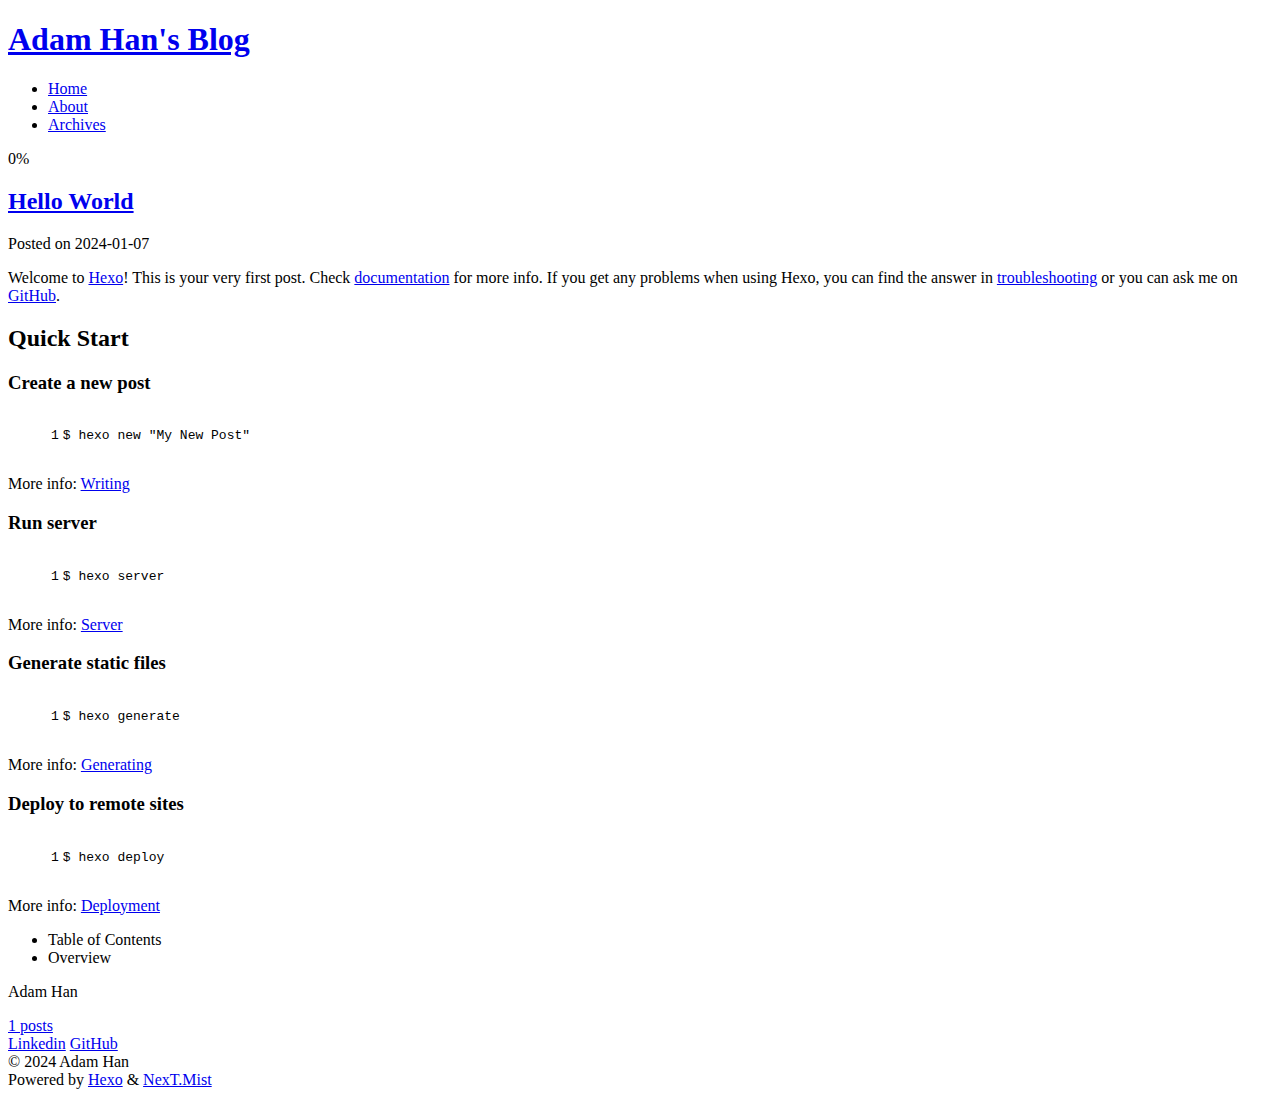
==== index.html @ 6558ae20 "hexo-deploy" ====
<!DOCTYPE html>
<html lang="en">
<head>
  <meta charset="UTF-8">
<meta name="viewport" content="width=device-width, initial-scale=1, maximum-scale=2">
<meta name="theme-color" content="#222">
<meta name="generator" content="Hexo 7.0.0">
  <link rel="apple-touch-icon" sizes="180x180" href="/project/images/apple-touch-icon-next.png">
  <link rel="icon" type="image/png" sizes="32x32" href="/project/images/favicon-32x32-next.png">
  <link rel="icon" type="image/png" sizes="16x16" href="/project/images/favicon-16x16-next.png">
  <link rel="mask-icon" href="/project/images/logo.svg" color="#222">

<link rel="stylesheet" href="/project/css/main.css">


<link rel="stylesheet" href="/project/lib/font-awesome/css/all.min.css">

<script id="hexo-configurations">
    var NexT = window.NexT || {};
    var CONFIG = {"hostname":"meliber.github.io","root":"/project/","scheme":"Mist","version":"7.8.0","exturl":false,"sidebar":{"position":"left","display":"post","padding":18,"offset":12,"onmobile":false},"copycode":{"enable":false,"show_result":false,"style":null},"back2top":{"enable":true,"sidebar":false,"scrollpercent":false},"bookmark":{"enable":false,"color":"#222","save":"auto"},"fancybox":false,"mediumzoom":false,"lazyload":false,"pangu":false,"comments":{"style":"tabs","active":null,"storage":true,"lazyload":false,"nav":null},"algolia":{"hits":{"per_page":10},"labels":{"input_placeholder":"Search for Posts","hits_empty":"We didn't find any results for the search: ${query}","hits_stats":"${hits} results found in ${time} ms"}},"localsearch":{"enable":false,"trigger":"auto","top_n_per_article":1,"unescape":false,"preload":false},"motion":{"enable":true,"async":false,"transition":{"post_block":"fadeIn","post_header":"slideDownIn","post_body":"slideDownIn","coll_header":"slideLeftIn","sidebar":"slideUpIn"}}};
  </script>

  <meta property="og:type" content="website">
<meta property="og:title" content="Adam Han&#39;s Blog">
<meta property="og:url" content="https://meliber.github.io/project/index.html">
<meta property="og:site_name" content="Adam Han&#39;s Blog">
<meta property="og:locale" content="en_US">
<meta property="article:author" content="Adam Han">
<meta name="twitter:card" content="summary">

<link rel="canonical" href="https://meliber.github.io/project/">


<script id="page-configurations">
  // https://hexo.io/docs/variables.html
  CONFIG.page = {
    sidebar: "",
    isHome : true,
    isPost : false,
    lang   : 'en'
  };
</script>

  <title>Adam Han's Blog</title>
  






  <noscript>
  <style>
  .use-motion .brand,
  .use-motion .menu-item,
  .sidebar-inner,
  .use-motion .post-block,
  .use-motion .pagination,
  .use-motion .comments,
  .use-motion .post-header,
  .use-motion .post-body,
  .use-motion .collection-header { opacity: initial; }

  .use-motion .site-title,
  .use-motion .site-subtitle {
    opacity: initial;
    top: initial;
  }

  .use-motion .logo-line-before i { left: initial; }
  .use-motion .logo-line-after i { right: initial; }
  </style>
</noscript>

</head>

<body itemscope itemtype="http://schema.org/WebPage">
  <div class="container use-motion">
    <div class="headband"></div>

    <header class="header" itemscope itemtype="http://schema.org/WPHeader">
      <div class="header-inner"><div class="site-brand-container">
  <div class="site-nav-toggle">
    <div class="toggle" aria-label="Toggle navigation bar">
      <span class="toggle-line toggle-line-first"></span>
      <span class="toggle-line toggle-line-middle"></span>
      <span class="toggle-line toggle-line-last"></span>
    </div>
  </div>

  <div class="site-meta">

    <a href="/project/" class="brand" rel="start">
      <span class="logo-line-before"><i></i></span>
      <h1 class="site-title">Adam Han's Blog</h1>
      <span class="logo-line-after"><i></i></span>
    </a>
  </div>

  <div class="site-nav-right">
    <div class="toggle popup-trigger">
    </div>
  </div>
</div>




<nav class="site-nav">
  <ul id="menu" class="main-menu menu">
        <li class="menu-item menu-item-home">

    <a href="/project/" rel="section"><i class="fa fa-home fa-fw"></i>Home</a>

  </li>
        <li class="menu-item menu-item-about">

    <a href="/project/about/" rel="section"><i class="fa fa-user fa-fw"></i>About</a>

  </li>
        <li class="menu-item menu-item-archives">

    <a href="/project/archives/" rel="section"><i class="fa fa-archive fa-fw"></i>Archives</a>

  </li>
  </ul>
</nav>




</div>
    </header>

    
  <div class="back-to-top">
    <i class="fa fa-arrow-up"></i>
    <span>0%</span>
  </div>


    <main class="main">
      <div class="main-inner">
        <div class="content-wrap">
          

          <div class="content index posts-expand">
            
      
  
  
  <article itemscope itemtype="http://schema.org/Article" class="post-block" lang="en">
    <link itemprop="mainEntityOfPage" href="https://meliber.github.io/project/2024/01/07/hello-world/">

    <span hidden itemprop="author" itemscope itemtype="http://schema.org/Person">
      <meta itemprop="image" content="/project/images/avatar.gif">
      <meta itemprop="name" content="Adam Han">
      <meta itemprop="description" content="">
    </span>

    <span hidden itemprop="publisher" itemscope itemtype="http://schema.org/Organization">
      <meta itemprop="name" content="Adam Han's Blog">
    </span>
      <header class="post-header">
        <h2 class="post-title" itemprop="name headline">
          
            <a href="/project/2024/01/07/hello-world/" class="post-title-link" itemprop="url">Hello World</a>
        </h2>

        <div class="post-meta">
            <span class="post-meta-item">
              <span class="post-meta-item-icon">
                <i class="far fa-calendar"></i>
              </span>
              <span class="post-meta-item-text">Posted on</span>

              <time title="Created: 2024-01-07 14:02:50" itemprop="dateCreated datePublished" datetime="2024-01-07T14:02:50-06:00">2024-01-07</time>
            </span>

          

        </div>
      </header>

    
    
    
    <div class="post-body" itemprop="articleBody">

      
          <p>Welcome to <a target="_blank" rel="noopener" href="https://hexo.io/">Hexo</a>! This is your very first post. Check <a target="_blank" rel="noopener" href="https://hexo.io/docs/">documentation</a> for more info. If you get any problems when using Hexo, you can find the answer in <a target="_blank" rel="noopener" href="https://hexo.io/docs/troubleshooting.html">troubleshooting</a> or you can ask me on <a target="_blank" rel="noopener" href="https://github.com/hexojs/hexo/issues">GitHub</a>.</p>
<h2 id="Quick-Start"><a href="#Quick-Start" class="headerlink" title="Quick Start"></a>Quick Start</h2><h3 id="Create-a-new-post"><a href="#Create-a-new-post" class="headerlink" title="Create a new post"></a>Create a new post</h3><figure class="highlight bash"><table><tr><td class="gutter"><pre><span class="line">1</span><br></pre></td><td class="code"><pre><span class="line">$ hexo new <span class="string">&quot;My New Post&quot;</span></span><br></pre></td></tr></table></figure>

<p>More info: <a target="_blank" rel="noopener" href="https://hexo.io/docs/writing.html">Writing</a></p>
<h3 id="Run-server"><a href="#Run-server" class="headerlink" title="Run server"></a>Run server</h3><figure class="highlight bash"><table><tr><td class="gutter"><pre><span class="line">1</span><br></pre></td><td class="code"><pre><span class="line">$ hexo server</span><br></pre></td></tr></table></figure>

<p>More info: <a target="_blank" rel="noopener" href="https://hexo.io/docs/server.html">Server</a></p>
<h3 id="Generate-static-files"><a href="#Generate-static-files" class="headerlink" title="Generate static files"></a>Generate static files</h3><figure class="highlight bash"><table><tr><td class="gutter"><pre><span class="line">1</span><br></pre></td><td class="code"><pre><span class="line">$ hexo generate</span><br></pre></td></tr></table></figure>

<p>More info: <a target="_blank" rel="noopener" href="https://hexo.io/docs/generating.html">Generating</a></p>
<h3 id="Deploy-to-remote-sites"><a href="#Deploy-to-remote-sites" class="headerlink" title="Deploy to remote sites"></a>Deploy to remote sites</h3><figure class="highlight bash"><table><tr><td class="gutter"><pre><span class="line">1</span><br></pre></td><td class="code"><pre><span class="line">$ hexo deploy</span><br></pre></td></tr></table></figure>

<p>More info: <a target="_blank" rel="noopener" href="https://hexo.io/docs/one-command-deployment.html">Deployment</a></p>

      
    </div>

    
    
    
      <footer class="post-footer">
        <div class="post-eof"></div>
      </footer>
  </article>
  
  
  


  



          </div>
          

<script>
  window.addEventListener('tabs:register', () => {
    let { activeClass } = CONFIG.comments;
    if (CONFIG.comments.storage) {
      activeClass = localStorage.getItem('comments_active') || activeClass;
    }
    if (activeClass) {
      let activeTab = document.querySelector(`a[href="#comment-${activeClass}"]`);
      if (activeTab) {
        activeTab.click();
      }
    }
  });
  if (CONFIG.comments.storage) {
    window.addEventListener('tabs:click', event => {
      if (!event.target.matches('.tabs-comment .tab-content .tab-pane')) return;
      let commentClass = event.target.classList[1];
      localStorage.setItem('comments_active', commentClass);
    });
  }
</script>

        </div>
          
  
  <div class="toggle sidebar-toggle">
    <span class="toggle-line toggle-line-first"></span>
    <span class="toggle-line toggle-line-middle"></span>
    <span class="toggle-line toggle-line-last"></span>
  </div>

  <aside class="sidebar">
    <div class="sidebar-inner">

      <ul class="sidebar-nav motion-element">
        <li class="sidebar-nav-toc">
          Table of Contents
        </li>
        <li class="sidebar-nav-overview">
          Overview
        </li>
      </ul>

      <!--noindex-->
      <div class="post-toc-wrap sidebar-panel">
      </div>
      <!--/noindex-->

      <div class="site-overview-wrap sidebar-panel">
        <div class="site-author motion-element" itemprop="author" itemscope itemtype="http://schema.org/Person">
  <p class="site-author-name" itemprop="name">Adam Han</p>
  <div class="site-description" itemprop="description"></div>
</div>
<div class="site-state-wrap motion-element">
  <nav class="site-state">
      <div class="site-state-item site-state-posts">
          <a href="/project/archives/">
        
          <span class="site-state-item-count">1</span>
          <span class="site-state-item-name">posts</span>
        </a>
      </div>
  </nav>
</div>
  <div class="links-of-author motion-element">
      <span class="links-of-author-item">
        <a href="https://www.linkedin.com/in/adam-han-999005277/" title="Linkedin → https:&#x2F;&#x2F;www.linkedin.com&#x2F;in&#x2F;adam-han-999005277&#x2F;" rel="noopener" target="_blank"><i class="fab fa-linkedin fa-fw"></i>Linkedin</a>
      </span>
      <span class="links-of-author-item">
        <a href="https://github.com/meliber" title="GitHub → https:&#x2F;&#x2F;github.com&#x2F;meliber" rel="noopener" target="_blank"><i class="fab fa-github fa-fw"></i>GitHub</a>
      </span>
  </div>



      </div>

    </div>
  </aside>
  <div id="sidebar-dimmer"></div>


      </div>
    </main>

    <footer class="footer">
      <div class="footer-inner">
        

        

<div class="copyright">
  
  &copy; 
  <span itemprop="copyrightYear">2024</span>
  <span class="with-love">
    <i class="fa fa-heart"></i>
  </span>
  <span class="author" itemprop="copyrightHolder">Adam Han</span>
</div>
  <div class="powered-by">Powered by <a href="https://hexo.io/" class="theme-link" rel="noopener" target="_blank">Hexo</a> & <a href="https://mist.theme-next.org/" class="theme-link" rel="noopener" target="_blank">NexT.Mist</a>
  </div>

        








      </div>
    </footer>
  </div>

  
  <script src="/project/lib/anime.min.js"></script>
  <script src="/project/lib/velocity/velocity.min.js"></script>
  <script src="/project/lib/velocity/velocity.ui.min.js"></script>

<script src="/project/js/utils.js"></script>

<script src="/project/js/motion.js"></script>


<script src="/project/js/schemes/muse.js"></script>


<script src="/project/js/next-boot.js"></script>




  















  

  

</body>
</html>
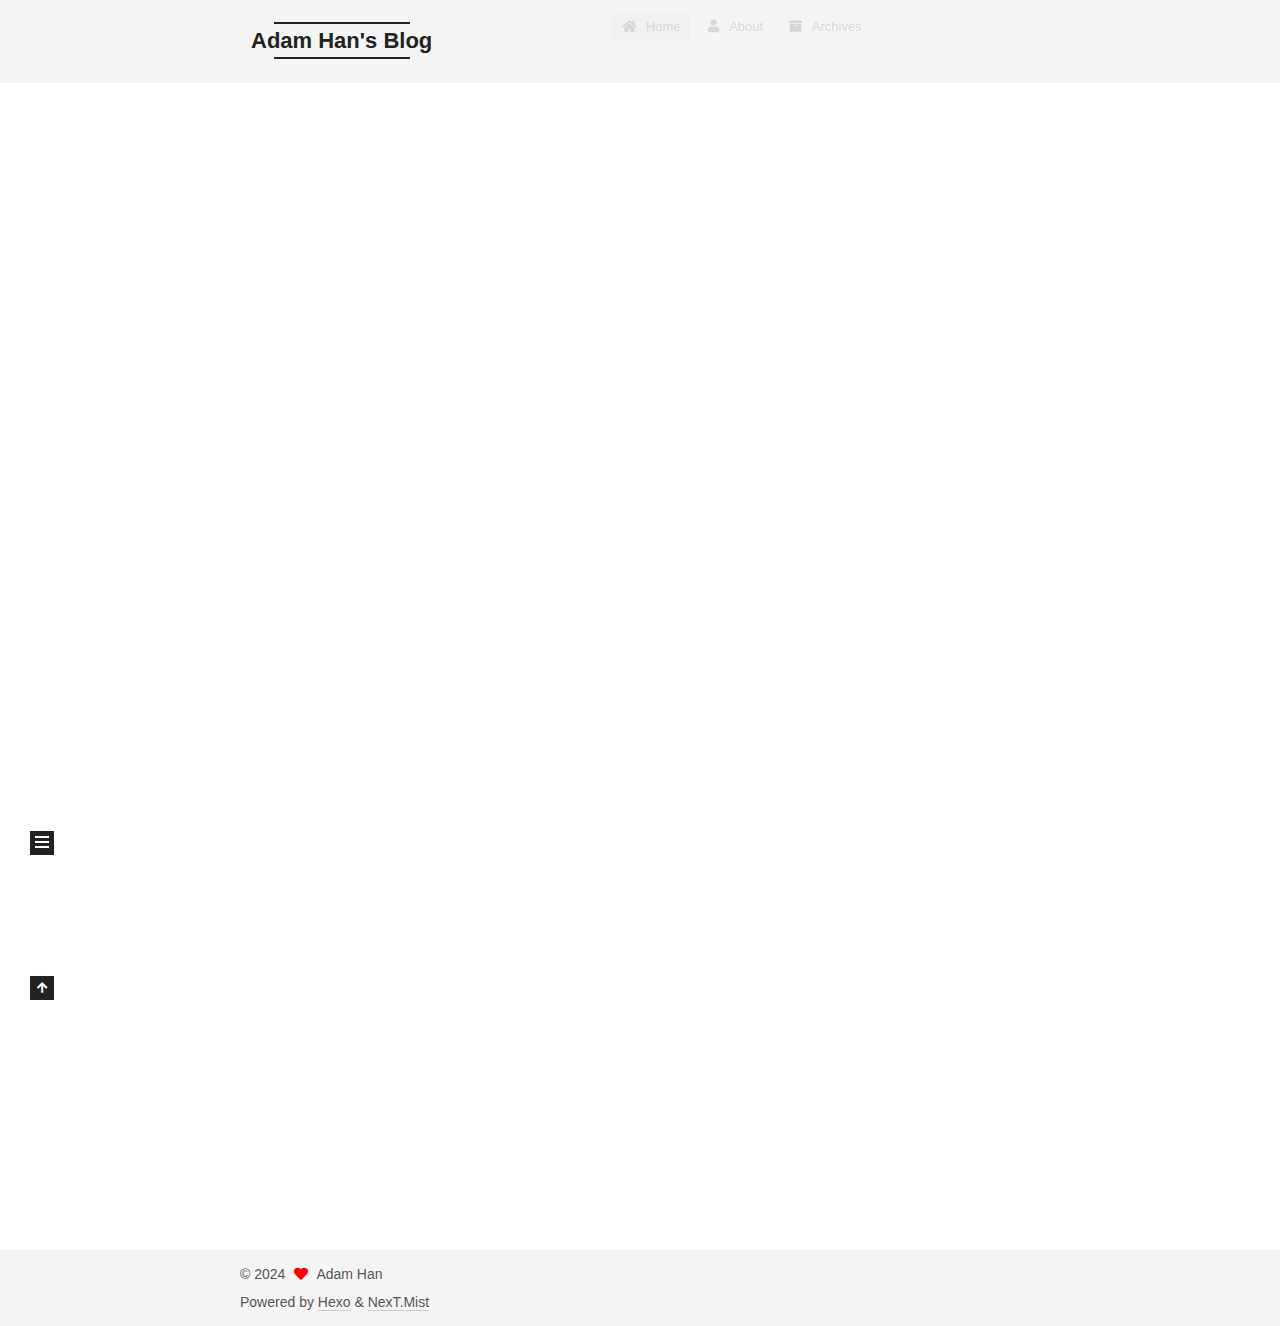
==== commit b45f768f: "Site updated: YYYY-01-Jan 7, 2024 22:04:24" ====
--- a/index.html
+++ b/index.html
@@ -5,30 +5,30 @@
 <meta name="viewport" content="width=device-width, initial-scale=1, maximum-scale=2">
 <meta name="theme-color" content="#222">
 <meta name="generator" content="Hexo 7.0.0">
-  <link rel="apple-touch-icon" sizes="180x180" href="/project/images/apple-touch-icon-next.png">
-  <link rel="icon" type="image/png" sizes="32x32" href="/project/images/favicon-32x32-next.png">
-  <link rel="icon" type="image/png" sizes="16x16" href="/project/images/favicon-16x16-next.png">
-  <link rel="mask-icon" href="/project/images/logo.svg" color="#222">
-
-<link rel="stylesheet" href="/project/css/main.css">
-
-
-<link rel="stylesheet" href="/project/lib/font-awesome/css/all.min.css">
+  <link rel="apple-touch-icon" sizes="180x180" href="/images/apple-touch-icon-next.png">
+  <link rel="icon" type="image/png" sizes="32x32" href="/images/favicon-32x32-next.png">
+  <link rel="icon" type="image/png" sizes="16x16" href="/images/favicon-16x16-next.png">
+  <link rel="mask-icon" href="/images/logo.svg" color="#222">
+
+<link rel="stylesheet" href="/css/main.css">
+
+
+<link rel="stylesheet" href="/lib/font-awesome/css/all.min.css">
 
 <script id="hexo-configurations">
     var NexT = window.NexT || {};
-    var CONFIG = {"hostname":"meliber.github.io","root":"/project/","scheme":"Mist","version":"7.8.0","exturl":false,"sidebar":{"position":"left","display":"post","padding":18,"offset":12,"onmobile":false},"copycode":{"enable":false,"show_result":false,"style":null},"back2top":{"enable":true,"sidebar":false,"scrollpercent":false},"bookmark":{"enable":false,"color":"#222","save":"auto"},"fancybox":false,"mediumzoom":false,"lazyload":false,"pangu":false,"comments":{"style":"tabs","active":null,"storage":true,"lazyload":false,"nav":null},"algolia":{"hits":{"per_page":10},"labels":{"input_placeholder":"Search for Posts","hits_empty":"We didn't find any results for the search: ${query}","hits_stats":"${hits} results found in ${time} ms"}},"localsearch":{"enable":false,"trigger":"auto","top_n_per_article":1,"unescape":false,"preload":false},"motion":{"enable":true,"async":false,"transition":{"post_block":"fadeIn","post_header":"slideDownIn","post_body":"slideDownIn","coll_header":"slideLeftIn","sidebar":"slideUpIn"}}};
+    var CONFIG = {"hostname":"meliber.github.io","root":"/","scheme":"Mist","version":"7.8.0","exturl":false,"sidebar":{"position":"left","display":"post","padding":18,"offset":12,"onmobile":false},"copycode":{"enable":false,"show_result":false,"style":null},"back2top":{"enable":true,"sidebar":false,"scrollpercent":false},"bookmark":{"enable":false,"color":"#222","save":"auto"},"fancybox":false,"mediumzoom":false,"lazyload":false,"pangu":false,"comments":{"style":"tabs","active":null,"storage":true,"lazyload":false,"nav":null},"algolia":{"hits":{"per_page":10},"labels":{"input_placeholder":"Search for Posts","hits_empty":"We didn't find any results for the search: ${query}","hits_stats":"${hits} results found in ${time} ms"}},"localsearch":{"enable":false,"trigger":"auto","top_n_per_article":1,"unescape":false,"preload":false},"motion":{"enable":true,"async":false,"transition":{"post_block":"fadeIn","post_header":"slideDownIn","post_body":"slideDownIn","coll_header":"slideLeftIn","sidebar":"slideUpIn"}}};
   </script>
 
   <meta property="og:type" content="website">
 <meta property="og:title" content="Adam Han&#39;s Blog">
-<meta property="og:url" content="https://meliber.github.io/project/index.html">
+<meta property="og:url" content="https://meliber.github.io/index.html">
 <meta property="og:site_name" content="Adam Han&#39;s Blog">
 <meta property="og:locale" content="en_US">
 <meta property="article:author" content="Adam Han">
 <meta name="twitter:card" content="summary">
 
-<link rel="canonical" href="https://meliber.github.io/project/">
+<link rel="canonical" href="https://meliber.github.io/">
 
 
 <script id="page-configurations">
@@ -90,7 +90,7 @@
 
   <div class="site-meta">
 
-    <a href="/project/" class="brand" rel="start">
+    <a href="/" class="brand" rel="start">
       <span class="logo-line-before"><i></i></span>
       <h1 class="site-title">Adam Han's Blog</h1>
       <span class="logo-line-after"><i></i></span>
@@ -110,17 +110,17 @@
   <ul id="menu" class="main-menu menu">
         <li class="menu-item menu-item-home">
 
-    <a href="/project/" rel="section"><i class="fa fa-home fa-fw"></i>Home</a>
+    <a href="/" rel="section"><i class="fa fa-home fa-fw"></i>Home</a>
 
   </li>
         <li class="menu-item menu-item-about">
 
-    <a href="/project/about/" rel="section"><i class="fa fa-user fa-fw"></i>About</a>
+    <a href="/about/" rel="section"><i class="fa fa-user fa-fw"></i>About</a>
 
   </li>
         <li class="menu-item menu-item-archives">
 
-    <a href="/project/archives/" rel="section"><i class="fa fa-archive fa-fw"></i>Archives</a>
+    <a href="/archives/" rel="section"><i class="fa fa-archive fa-fw"></i>Archives</a>
 
   </li>
   </ul>
@@ -150,10 +150,10 @@
   
   
   <article itemscope itemtype="http://schema.org/Article" class="post-block" lang="en">
-    <link itemprop="mainEntityOfPage" href="https://meliber.github.io/project/2024/01/07/hello-world/">
+    <link itemprop="mainEntityOfPage" href="https://meliber.github.io/2024/01/07/hello-world/">
 
     <span hidden itemprop="author" itemscope itemtype="http://schema.org/Person">
-      <meta itemprop="image" content="/project/images/avatar.gif">
+      <meta itemprop="image" content="/images/avatar.gif">
       <meta itemprop="name" content="Adam Han">
       <meta itemprop="description" content="">
     </span>
@@ -164,7 +164,7 @@
       <header class="post-header">
         <h2 class="post-title" itemprop="name headline">
           
-            <a href="/project/2024/01/07/hello-world/" class="post-title-link" itemprop="url">Hello World</a>
+            <a href="/2024/01/07/hello-world/" class="post-title-link" itemprop="url">Hello World</a>
         </h2>
 
         <div class="post-meta">
@@ -280,7 +280,7 @@
 <div class="site-state-wrap motion-element">
   <nav class="site-state">
       <div class="site-state-item site-state-posts">
-          <a href="/project/archives/">
+          <a href="/archives/">
         
           <span class="site-state-item-count">1</span>
           <span class="site-state-item-name">posts</span>
@@ -341,19 +341,19 @@
   </div>
 
   
-  <script src="/project/lib/anime.min.js"></script>
-  <script src="/project/lib/velocity/velocity.min.js"></script>
-  <script src="/project/lib/velocity/velocity.ui.min.js"></script>
-
-<script src="/project/js/utils.js"></script>
-
-<script src="/project/js/motion.js"></script>
-
-
-<script src="/project/js/schemes/muse.js"></script>
-
-
-<script src="/project/js/next-boot.js"></script>
+  <script src="/lib/anime.min.js"></script>
+  <script src="/lib/velocity/velocity.min.js"></script>
+  <script src="/lib/velocity/velocity.ui.min.js"></script>
+
+<script src="/js/utils.js"></script>
+
+<script src="/js/motion.js"></script>
+
+
+<script src="/js/schemes/muse.js"></script>
+
+
+<script src="/js/next-boot.js"></script>
 
 
 
--- a/css/main.css
+++ b/css/main.css
@@ -0,0 +1,2384 @@
+:root {
+  --body-bg-color: #fff;
+  --content-bg-color: #f5f5f5;
+  --card-bg-color: #f5f5f5;
+  --text-color: #555;
+  --blockquote-color: #666;
+  --link-color: #555;
+  --link-hover-color: #222;
+  --brand-color: #222;
+  --brand-hover-color: #222;
+  --table-row-odd-bg-color: #f9f9f9;
+  --table-row-hover-bg-color: #f5f5f5;
+  --menu-item-bg-color: #ddd;
+  --btn-default-bg: transparent;
+  --btn-default-color: var(--link-color);
+  --btn-default-border-color: var(--link-color);
+  --btn-default-hover-bg: transparent;
+  --btn-default-hover-color: var(--link-hover-color);
+  --btn-default-hover-border-color: var(--link-hover-color);
+}
+html {
+  line-height: 1.15; /* 1 */
+  -webkit-text-size-adjust: 100%; /* 2 */
+}
+body {
+  margin: 0;
+}
+main {
+  display: block;
+}
+h1 {
+  font-size: 2em;
+  margin: 0.67em 0;
+}
+hr {
+  box-sizing: content-box; /* 1 */
+  height: 0; /* 1 */
+  overflow: visible; /* 2 */
+}
+pre {
+  font-family: monospace, monospace; /* 1 */
+  font-size: 1em; /* 2 */
+}
+a {
+  background: transparent;
+}
+abbr[title] {
+  border-bottom: none; /* 1 */
+  text-decoration: underline; /* 2 */
+  text-decoration: underline dotted; /* 2 */
+}
+b,
+strong {
+  font-weight: bolder;
+}
+code,
+kbd,
+samp {
+  font-family: monospace, monospace; /* 1 */
+  font-size: 1em; /* 2 */
+}
+small {
+  font-size: 80%;
+}
+sub,
+sup {
+  font-size: 75%;
+  line-height: 0;
+  position: relative;
+  vertical-align: baseline;
+}
+sub {
+  bottom: -0.25em;
+}
+sup {
+  top: -0.5em;
+}
+img {
+  border-style: none;
+}
+button,
+input,
+optgroup,
+select,
+textarea {
+  font-family: inherit; /* 1 */
+  font-size: 100%; /* 1 */
+  line-height: 1.15; /* 1 */
+  margin: 0; /* 2 */
+}
+button,
+input {
+/* 1 */
+  overflow: visible;
+}
+button,
+select {
+/* 1 */
+  text-transform: none;
+}
+button,
+[type='button'],
+[type='reset'],
+[type='submit'] {
+  -webkit-appearance: button;
+}
+button::-moz-focus-inner,
+[type='button']::-moz-focus-inner,
+[type='reset']::-moz-focus-inner,
+[type='submit']::-moz-focus-inner {
+  border-style: none;
+  padding: 0;
+}
+button:-moz-focusring,
+[type='button']:-moz-focusring,
+[type='reset']:-moz-focusring,
+[type='submit']:-moz-focusring {
+  outline: 1px dotted ButtonText;
+}
+fieldset {
+  padding: 0.35em 0.75em 0.625em;
+}
+legend {
+  box-sizing: border-box; /* 1 */
+  color: inherit; /* 2 */
+  display: table; /* 1 */
+  max-width: 100%; /* 1 */
+  padding: 0; /* 3 */
+  white-space: normal; /* 1 */
+}
+progress {
+  vertical-align: baseline;
+}
+textarea {
+  overflow: auto;
+}
+[type='checkbox'],
+[type='radio'] {
+  box-sizing: border-box; /* 1 */
+  padding: 0; /* 2 */
+}
+[type='number']::-webkit-inner-spin-button,
+[type='number']::-webkit-outer-spin-button {
+  height: auto;
+}
+[type='search'] {
+  outline-offset: -2px; /* 2 */
+  -webkit-appearance: textfield; /* 1 */
+}
+[type='search']::-webkit-search-decoration {
+  -webkit-appearance: none;
+}
+::-webkit-file-upload-button {
+  font: inherit; /* 2 */
+  -webkit-appearance: button; /* 1 */
+}
+details {
+  display: block;
+}
+summary {
+  display: list-item;
+}
+template {
+  display: none;
+}
+[hidden] {
+  display: none;
+}
+::selection {
+  background: #262a30;
+  color: #eee;
+}
+html,
+body {
+  height: 100%;
+}
+body {
+  background: var(--body-bg-color);
+  color: var(--text-color);
+  font-family: 'Lato', "PingFang SC", "Microsoft YaHei", sans-serif;
+  font-size: 1em;
+  line-height: 2;
+}
+@media (max-width: 991px) {
+  body {
+    padding-left: 0 !important;
+    padding-right: 0 !important;
+  }
+}
+h1,
+h2,
+h3,
+h4,
+h5,
+h6 {
+  font-family: 'Lato', "PingFang SC", "Microsoft YaHei", sans-serif;
+  font-weight: bold;
+  line-height: 1.5;
+  margin: 20px 0 15px;
+}
+h1 {
+  font-size: 1.5em;
+}
+h2 {
+  font-size: 1.375em;
+}
+h3 {
+  font-size: 1.25em;
+}
+h4 {
+  font-size: 1.125em;
+}
+h5 {
+  font-size: 1em;
+}
+h6 {
+  font-size: 0.875em;
+}
+p {
+  margin: 0 0 20px 0;
+}
+a,
+span.exturl {
+  border-bottom: 1px solid #ccc;
+  color: var(--link-color);
+  outline: 0;
+  text-decoration: none;
+  overflow-wrap: break-word;
+  word-wrap: break-word;
+  cursor: pointer;
+}
+a:hover,
+span.exturl:hover {
+  border-bottom-color: var(--link-hover-color);
+  color: var(--link-hover-color);
+}
+iframe,
+img,
+video {
+  display: block;
+  margin-left: auto;
+  margin-right: auto;
+  max-width: 100%;
+}
+hr {
+  background-image: repeating-linear-gradient(-45deg, #ddd, #ddd 4px, transparent 4px, transparent 8px);
+  border: 0;
+  height: 3px;
+  margin: 40px 0;
+}
+blockquote {
+  border-left: 4px solid #ddd;
+  color: var(--blockquote-color);
+  margin: 0;
+  padding: 0 15px;
+}
+blockquote cite::before {
+  content: '-';
+  padding: 0 5px;
+}
+dt {
+  font-weight: bold;
+}
+dd {
+  margin: 0;
+  padding: 0;
+}
+kbd {
+  background-color: #f5f5f5;
+  background-image: linear-gradient(#eee, #fff, #eee);
+  border: 1px solid #ccc;
+  border-radius: 0.2em;
+  box-shadow: 0.1em 0.1em 0.2em rgba(0,0,0,0.1);
+  color: #555;
+  font-family: inherit;
+  padding: 0.1em 0.3em;
+  white-space: nowrap;
+}
+.table-container {
+  overflow: auto;
+}
+table {
+  border-collapse: collapse;
+  border-spacing: 0;
+  font-size: 0.875em;
+  margin: 0 0 20px 0;
+  width: 100%;
+}
+tbody tr:nth-of-type(odd) {
+  background: var(--table-row-odd-bg-color);
+}
+tbody tr:hover {
+  background: var(--table-row-hover-bg-color);
+}
+caption,
+th,
+td {
+  font-weight: normal;
+  padding: 8px;
+  vertical-align: middle;
+}
+th,
+td {
+  border: 1px solid #ddd;
+  border-bottom: 3px solid #ddd;
+}
+th {
+  font-weight: 700;
+  padding-bottom: 10px;
+}
+td {
+  border-bottom-width: 1px;
+}
+.btn {
+  background: var(--btn-default-bg);
+  border: 2px solid var(--btn-default-border-color);
+  border-radius: 0;
+  color: var(--btn-default-color);
+  display: inline-block;
+  font-size: 0.875em;
+  line-height: 2;
+  padding: 0 20px;
+  text-decoration: none;
+  transition-property: background-color;
+  transition-delay: 0s;
+  transition-duration: 0.2s;
+  transition-timing-function: ease-in-out;
+}
+.btn:hover {
+  background: var(--btn-default-hover-bg);
+  border-color: var(--btn-default-hover-border-color);
+  color: var(--btn-default-hover-color);
+}
+.btn + .btn {
+  margin: 0 0 8px 8px;
+}
+.btn .fa-fw {
+  text-align: left;
+  width: 1.285714285714286em;
+}
+.toggle {
+  line-height: 0;
+}
+.toggle .toggle-line {
+  background: #fff;
+  display: inline-block;
+  height: 2px;
+  left: 0;
+  position: relative;
+  top: 0;
+  transition: all 0.4s;
+  vertical-align: top;
+  width: 100%;
+}
+.toggle .toggle-line:not(:first-child) {
+  margin-top: 3px;
+}
+.toggle.toggle-arrow .toggle-line-first {
+  left: 50%;
+  top: 2px;
+  transform: rotate(45deg);
+  width: 50%;
+}
+.toggle.toggle-arrow .toggle-line-middle {
+  left: 2px;
+  width: 90%;
+}
+.toggle.toggle-arrow .toggle-line-last {
+  left: 50%;
+  top: -2px;
+  transform: rotate(-45deg);
+  width: 50%;
+}
+.toggle.toggle-close .toggle-line-first {
+  transform: rotate(-45deg);
+  top: 5px;
+}
+.toggle.toggle-close .toggle-line-middle {
+  opacity: 0;
+}
+.toggle.toggle-close .toggle-line-last {
+  transform: rotate(45deg);
+  top: -5px;
+}
+.highlight,
+pre {
+  background: #f7f7f7;
+  color: #4d4d4c;
+  line-height: 1.6;
+  margin: 0 auto 20px;
+}
+pre,
+code {
+  font-family: consolas, Menlo, monospace, "PingFang SC", "Microsoft YaHei";
+}
+code {
+  background: #eee;
+  border-radius: 3px;
+  color: #555;
+  padding: 2px 4px;
+  overflow-wrap: break-word;
+  word-wrap: break-word;
+}
+.highlight *::selection {
+  background: #d6d6d6;
+}
+.highlight pre {
+  border: 0;
+  margin: 0;
+  padding: 10px 0;
+}
+.highlight table {
+  border: 0;
+  margin: 0;
+  width: auto;
+}
+.highlight td {
+  border: 0;
+  padding: 0;
+}
+.highlight figcaption {
+  background: #eff2f3;
+  color: #4d4d4c;
+  display: flex;
+  font-size: 0.875em;
+  justify-content: space-between;
+  line-height: 1.2;
+  padding: 0.5em;
+}
+.highlight figcaption a {
+  color: #4d4d4c;
+}
+.highlight figcaption a:hover {
+  border-bottom-color: #4d4d4c;
+}
+.highlight .gutter {
+  -moz-user-select: none;
+  -ms-user-select: none;
+  -webkit-user-select: none;
+  user-select: none;
+}
+.highlight .gutter pre {
+  background: #eff2f3;
+  color: #869194;
+  padding-left: 10px;
+  padding-right: 10px;
+  text-align: right;
+}
+.highlight .code pre {
+  background: #f7f7f7;
+  padding-left: 10px;
+  width: 100%;
+}
+.gist table {
+  width: auto;
+}
+.gist table td {
+  border: 0;
+}
+pre {
+  overflow: auto;
+  padding: 10px;
+}
+pre code {
+  background: none;
+  color: #4d4d4c;
+  font-size: 0.875em;
+  padding: 0;
+  text-shadow: none;
+}
+pre .deletion {
+  background: #fdd;
+}
+pre .addition {
+  background: #dfd;
+}
+pre .meta {
+  color: #eab700;
+  -moz-user-select: none;
+  -ms-user-select: none;
+  -webkit-user-select: none;
+  user-select: none;
+}
+pre .comment {
+  color: #8e908c;
+}
+pre .variable,
+pre .attribute,
+pre .tag,
+pre .name,
+pre .regexp,
+pre .ruby .constant,
+pre .xml .tag .title,
+pre .xml .pi,
+pre .xml .doctype,
+pre .html .doctype,
+pre .css .id,
+pre .css .class,
+pre .css .pseudo {
+  color: #c82829;
+}
+pre .number,
+pre .preprocessor,
+pre .built_in,
+pre .builtin-name,
+pre .literal,
+pre .params,
+pre .constant,
+pre .command {
+  color: #f5871f;
+}
+pre .ruby .class .title,
+pre .css .rules .attribute,
+pre .string,
+pre .symbol,
+pre .value,
+pre .inheritance,
+pre .header,
+pre .ruby .symbol,
+pre .xml .cdata,
+pre .special,
+pre .formula {
+  color: #718c00;
+}
+pre .title,
+pre .css .hexcolor {
+  color: #3e999f;
+}
+pre .function,
+pre .python .decorator,
+pre .python .title,
+pre .ruby .function .title,
+pre .ruby .title .keyword,
+pre .perl .sub,
+pre .javascript .title,
+pre .coffeescript .title {
+  color: #4271ae;
+}
+pre .keyword,
+pre .javascript .function {
+  color: #8959a8;
+}
+.blockquote-center {
+  border-left: none;
+  margin: 40px 0;
+  padding: 0;
+  position: relative;
+  text-align: center;
+}
+.blockquote-center .fa {
+  display: block;
+  opacity: 0.6;
+  position: absolute;
+  width: 100%;
+}
+.blockquote-center .fa-quote-left {
+  border-top: 1px solid #ccc;
+  text-align: left;
+  top: -20px;
+}
+.blockquote-center .fa-quote-right {
+  border-bottom: 1px solid #ccc;
+  text-align: right;
+  bottom: -20px;
+}
+.blockquote-center p,
+.blockquote-center div {
+  text-align: center;
+}
+.post-body .group-picture img {
+  margin: 0 auto;
+  padding: 0 3px;
+}
+.group-picture-row {
+  margin-bottom: 6px;
+  overflow: hidden;
+}
+.group-picture-column {
+  float: left;
+  margin-bottom: 10px;
+}
+.post-body .label {
+  color: #555;
+  display: inline;
+  padding: 0 2px;
+}
+.post-body .label.default {
+  background: #f0f0f0;
+}
+.post-body .label.primary {
+  background: #efe6f7;
+}
+.post-body .label.info {
+  background: #e5f2f8;
+}
+.post-body .label.success {
+  background: #e7f4e9;
+}
+.post-body .label.warning {
+  background: #fcf6e1;
+}
+.post-body .label.danger {
+  background: #fae8eb;
+}
+.post-body .tabs {
+  margin-bottom: 20px;
+}
+.post-body .tabs,
+.tabs-comment {
+  display: block;
+  padding-top: 10px;
+  position: relative;
+}
+.post-body .tabs ul.nav-tabs,
+.tabs-comment ul.nav-tabs {
+  display: flex;
+  flex-wrap: wrap;
+  margin: 0;
+  margin-bottom: -1px;
+  padding: 0;
+}
+@media (max-width: 413px) {
+  .post-body .tabs ul.nav-tabs,
+  .tabs-comment ul.nav-tabs {
+    display: block;
+    margin-bottom: 5px;
+  }
+}
+.post-body .tabs ul.nav-tabs li.tab,
+.tabs-comment ul.nav-tabs li.tab {
+  border-bottom: 1px solid #ddd;
+  border-left: 1px solid transparent;
+  border-right: 1px solid transparent;
+  border-top: 3px solid transparent;
+  flex-grow: 1;
+  list-style-type: none;
+  border-radius: 0 0 0 0;
+}
+@media (max-width: 413px) {
+  .post-body .tabs ul.nav-tabs li.tab,
+  .tabs-comment ul.nav-tabs li.tab {
+    border-bottom: 1px solid transparent;
+    border-left: 3px solid transparent;
+    border-right: 1px solid transparent;
+    border-top: 1px solid transparent;
+  }
+}
+@media (max-width: 413px) {
+  .post-body .tabs ul.nav-tabs li.tab,
+  .tabs-comment ul.nav-tabs li.tab {
+    border-radius: 0;
+  }
+}
+.post-body .tabs ul.nav-tabs li.tab a,
+.tabs-comment ul.nav-tabs li.tab a {
+  border-bottom: initial;
+  display: block;
+  line-height: 1.8;
+  outline: 0;
+  padding: 0.25em 0.75em;
+  text-align: center;
+  transition-delay: 0s;
+  transition-duration: 0.2s;
+  transition-timing-function: ease-out;
+}
+.post-body .tabs ul.nav-tabs li.tab a i,
+.tabs-comment ul.nav-tabs li.tab a i {
+  width: 1.285714285714286em;
+}
+.post-body .tabs ul.nav-tabs li.tab.active,
+.tabs-comment ul.nav-tabs li.tab.active {
+  border-bottom: 1px solid transparent;
+  border-left: 1px solid #ddd;
+  border-right: 1px solid #ddd;
+  border-top: 3px solid #fc6423;
+}
+@media (max-width: 413px) {
+  .post-body .tabs ul.nav-tabs li.tab.active,
+  .tabs-comment ul.nav-tabs li.tab.active {
+    border-bottom: 1px solid #ddd;
+    border-left: 3px solid #fc6423;
+    border-right: 1px solid #ddd;
+    border-top: 1px solid #ddd;
+  }
+}
+.post-body .tabs ul.nav-tabs li.tab.active a,
+.tabs-comment ul.nav-tabs li.tab.active a {
+  color: var(--link-color);
+  cursor: default;
+}
+.post-body .tabs .tab-content .tab-pane,
+.tabs-comment .tab-content .tab-pane {
+  border: 1px solid #ddd;
+  border-top: 0;
+  padding: 20px 20px 0 20px;
+  border-radius: 0;
+}
+.post-body .tabs .tab-content .tab-pane:not(.active),
+.tabs-comment .tab-content .tab-pane:not(.active) {
+  display: none;
+}
+.post-body .tabs .tab-content .tab-pane.active,
+.tabs-comment .tab-content .tab-pane.active {
+  display: block;
+}
+.post-body .tabs .tab-content .tab-pane.active:nth-of-type(1),
+.tabs-comment .tab-content .tab-pane.active:nth-of-type(1) {
+  border-radius: 0 0 0 0;
+}
+@media (max-width: 413px) {
+  .post-body .tabs .tab-content .tab-pane.active:nth-of-type(1),
+  .tabs-comment .tab-content .tab-pane.active:nth-of-type(1) {
+    border-radius: 0;
+  }
+}
+.post-body .note {
+  border-radius: 3px;
+  margin-bottom: 20px;
+  padding: 1em;
+  position: relative;
+  border: 1px solid #eee;
+  border-left-width: 5px;
+}
+.post-body .note h2,
+.post-body .note h3,
+.post-body .note h4,
+.post-body .note h5,
+.post-body .note h6 {
+  margin-top: 0;
+  border-bottom: initial;
+  margin-bottom: 0;
+  padding-top: 0;
+}
+.post-body .note p:first-child,
+.post-body .note ul:first-child,
+.post-body .note ol:first-child,
+.post-body .note table:first-child,
+.post-body .note pre:first-child,
+.post-body .note blockquote:first-child,
+.post-body .note img:first-child {
+  margin-top: 0;
+}
+.post-body .note p:last-child,
+.post-body .note ul:last-child,
+.post-body .note ol:last-child,
+.post-body .note table:last-child,
+.post-body .note pre:last-child,
+.post-body .note blockquote:last-child,
+.post-body .note img:last-child {
+  margin-bottom: 0;
+}
+.post-body .note.default {
+  border-left-color: #777;
+}
+.post-body .note.default h2,
+.post-body .note.default h3,
+.post-body .note.default h4,
+.post-body .note.default h5,
+.post-body .note.default h6 {
+  color: #777;
+}
+.post-body .note.primary {
+  border-left-color: #6f42c1;
+}
+.post-body .note.primary h2,
+.post-body .note.primary h3,
+.post-body .note.primary h4,
+.post-body .note.primary h5,
+.post-body .note.primary h6 {
+  color: #6f42c1;
+}
+.post-body .note.info {
+  border-left-color: #428bca;
+}
+.post-body .note.info h2,
+.post-body .note.info h3,
+.post-body .note.info h4,
+.post-body .note.info h5,
+.post-body .note.info h6 {
+  color: #428bca;
+}
+.post-body .note.success {
+  border-left-color: #5cb85c;
+}
+.post-body .note.success h2,
+.post-body .note.success h3,
+.post-body .note.success h4,
+.post-body .note.success h5,
+.post-body .note.success h6 {
+  color: #5cb85c;
+}
+.post-body .note.warning {
+  border-left-color: #f0ad4e;
+}
+.post-body .note.warning h2,
+.post-body .note.warning h3,
+.post-body .note.warning h4,
+.post-body .note.warning h5,
+.post-body .note.warning h6 {
+  color: #f0ad4e;
+}
+.post-body .note.danger {
+  border-left-color: #d9534f;
+}
+.post-body .note.danger h2,
+.post-body .note.danger h3,
+.post-body .note.danger h4,
+.post-body .note.danger h5,
+.post-body .note.danger h6 {
+  color: #d9534f;
+}
+.pagination .prev,
+.pagination .next,
+.pagination .page-number,
+.pagination .space {
+  display: inline-block;
+  margin: 0 10px;
+  padding: 0 11px;
+  position: relative;
+  top: -1px;
+}
+@media (max-width: 767px) {
+  .pagination .prev,
+  .pagination .next,
+  .pagination .page-number,
+  .pagination .space {
+    margin: 0 5px;
+  }
+}
+.pagination {
+  border-top: 1px solid #eee;
+  margin: 120px 0 0;
+  text-align: center;
+}
+.pagination .prev,
+.pagination .next,
+.pagination .page-number {
+  border-bottom: 0;
+  border-top: 1px solid #eee;
+  transition-property: border-color;
+  transition-delay: 0s;
+  transition-duration: 0.2s;
+  transition-timing-function: ease-in-out;
+}
+.pagination .prev:hover,
+.pagination .next:hover,
+.pagination .page-number:hover {
+  border-top-color: #222;
+}
+.pagination .space {
+  margin: 0;
+  padding: 0;
+}
+.pagination .prev {
+  margin-left: 0;
+}
+.pagination .next {
+  margin-right: 0;
+}
+.pagination .page-number.current {
+  background: #ccc;
+  border-top-color: #ccc;
+  color: #fff;
+}
+@media (max-width: 767px) {
+  .pagination {
+    border-top: none;
+  }
+  .pagination .prev,
+  .pagination .next,
+  .pagination .page-number {
+    border-bottom: 1px solid #eee;
+    border-top: 0;
+    margin-bottom: 10px;
+    padding: 0 10px;
+  }
+  .pagination .prev:hover,
+  .pagination .next:hover,
+  .pagination .page-number:hover {
+    border-bottom-color: #222;
+  }
+}
+.comments {
+  margin-top: 60px;
+  overflow: hidden;
+}
+.comment-button-group {
+  display: flex;
+  flex-wrap: wrap-reverse;
+  justify-content: center;
+  margin: 1em 0;
+}
+.comment-button-group .comment-button {
+  margin: 0.1em 0.2em;
+}
+.comment-button-group .comment-button.active {
+  background: var(--btn-default-hover-bg);
+  border-color: var(--btn-default-hover-border-color);
+  color: var(--btn-default-hover-color);
+}
+.comment-position {
+  display: none;
+}
+.comment-position.active {
+  display: block;
+}
+.tabs-comment {
+  background: var(--content-bg-color);
+  margin-top: 4em;
+  padding-top: 0;
+}
+.tabs-comment .comments {
+  border: 0;
+  box-shadow: none;
+  margin-top: 0;
+  padding-top: 0;
+}
+.container {
+  min-height: 100%;
+  position: relative;
+}
+.main-inner {
+  margin: 0 auto;
+  width: 700px;
+}
+@media (min-width: 1200px) {
+  .main-inner {
+    width: 800px;
+  }
+}
+@media (min-width: 1600px) {
+  .main-inner {
+    width: 900px;
+  }
+}
+@media (max-width: 767px) {
+  .content-wrap {
+    padding: 0 20px;
+  }
+}
+.header {
+  background: transparent;
+}
+.header-inner {
+  margin: 0 auto;
+  width: 700px;
+}
+@media (min-width: 1200px) {
+  .header-inner {
+    width: 800px;
+  }
+}
+@media (min-width: 1600px) {
+  .header-inner {
+    width: 900px;
+  }
+}
+.site-brand-container {
+  display: flex;
+  flex-shrink: 0;
+  padding: 0 10px;
+}
+.headband {
+  background: #222;
+  height: 3px;
+}
+.site-meta {
+  flex-grow: 1;
+  text-align: left;
+}
+@media (max-width: 767px) {
+  .site-meta {
+    text-align: center;
+  }
+}
+.brand {
+  border-bottom: none;
+  color: var(--brand-color);
+  display: inline-block;
+  line-height: 1.375em;
+  padding: 0 40px;
+  position: relative;
+}
+.brand:hover {
+  color: var(--brand-hover-color);
+}
+.site-title {
+  font-family: 'Lato', "PingFang SC", "Microsoft YaHei", sans-serif;
+  font-size: 1.375em;
+  font-weight: normal;
+  margin: 0;
+}
+.site-subtitle {
+  color: #999;
+  font-size: 0.8125em;
+  margin: 10px 0;
+}
+.use-motion .brand {
+  opacity: 0;
+}
+.use-motion .site-title,
+.use-motion .site-subtitle,
+.use-motion .custom-logo-image {
+  opacity: 0;
+  position: relative;
+  top: -10px;
+}
+.site-nav-toggle,
+.site-nav-right {
+  display: none;
+}
+@media (max-width: 767px) {
+  .site-nav-toggle,
+  .site-nav-right {
+    display: flex;
+    flex-direction: column;
+    justify-content: center;
+  }
+}
+.site-nav-toggle .toggle,
+.site-nav-right .toggle {
+  color: var(--text-color);
+  padding: 10px;
+  width: 22px;
+}
+.site-nav-toggle .toggle .toggle-line,
+.site-nav-right .toggle .toggle-line {
+  background: var(--text-color);
+  border-radius: 1px;
+}
+.site-nav {
+  display: block;
+}
+@media (max-width: 767px) {
+  .site-nav {
+    clear: both;
+    display: none;
+  }
+}
+.site-nav.site-nav-on {
+  display: block;
+}
+.menu {
+  margin-top: 20px;
+  padding-left: 0;
+  text-align: center;
+}
+.menu-item {
+  display: inline-block;
+  list-style: none;
+  margin: 0 10px;
+}
+@media (max-width: 767px) {
+  .menu-item {
+    display: block;
+    margin-top: 10px;
+  }
+  .menu-item.menu-item-search {
+    display: none;
+  }
+}
+.menu-item a,
+.menu-item span.exturl {
+  border-bottom: 0;
+  display: block;
+  font-size: 0.8125em;
+  transition-property: border-color;
+  transition-delay: 0s;
+  transition-duration: 0.2s;
+  transition-timing-function: ease-in-out;
+}
+@media (hover: none) {
+  .menu-item a:hover,
+  .menu-item span.exturl:hover {
+    border-bottom-color: transparent !important;
+  }
+}
+.menu-item .fa,
+.menu-item .fab,
+.menu-item .far,
+.menu-item .fas {
+  margin-right: 8px;
+}
+.menu-item .badge {
+  display: inline-block;
+  font-weight: bold;
+  line-height: 1;
+  margin-left: 0.35em;
+  margin-top: 0.35em;
+  text-align: center;
+  white-space: nowrap;
+}
+@media (max-width: 767px) {
+  .menu-item .badge {
+    float: right;
+    margin-left: 0;
+  }
+}
+.menu-item-active a,
+.menu .menu-item a:hover,
+.menu .menu-item span.exturl:hover {
+  background: var(--menu-item-bg-color);
+}
+.use-motion .menu-item {
+  opacity: 0;
+}
+.sidebar {
+  background: #222;
+  bottom: 0;
+  box-shadow: inset 0 2px 6px #000;
+  position: fixed;
+  top: 0;
+}
+@media (max-width: 991px) {
+  .sidebar {
+    display: none;
+  }
+}
+.sidebar-inner {
+  color: #999;
+  padding: 18px 10px;
+  text-align: center;
+}
+.cc-license {
+  margin-top: 10px;
+  text-align: center;
+}
+.cc-license .cc-opacity {
+  border-bottom: none;
+  opacity: 0.7;
+}
+.cc-license .cc-opacity:hover {
+  opacity: 0.9;
+}
+.cc-license img {
+  display: inline-block;
+}
+.site-author-image {
+  border: 2px solid #333;
+  display: block;
+  margin: 0 auto;
+  max-width: 96px;
+  padding: 2px;
+}
+.site-author-name {
+  color: #f5f5f5;
+  font-weight: normal;
+  margin: 5px 0 0;
+  text-align: center;
+}
+.site-description {
+  color: #999;
+  font-size: 1em;
+  margin-top: 5px;
+  text-align: center;
+}
+.links-of-author {
+  margin-top: 15px;
+}
+.links-of-author a,
+.links-of-author span.exturl {
+  border-bottom-color: #555;
+  display: inline-block;
+  font-size: 0.8125em;
+  margin-bottom: 10px;
+  margin-right: 10px;
+  vertical-align: middle;
+}
+.links-of-author a::before,
+.links-of-author span.exturl::before {
+  background: #61ffff;
+  border-radius: 50%;
+  content: ' ';
+  display: inline-block;
+  height: 4px;
+  margin-right: 3px;
+  vertical-align: middle;
+  width: 4px;
+}
+.sidebar-button {
+  margin-top: 15px;
+}
+.sidebar-button a {
+  border: 1px solid #fc6423;
+  border-radius: 4px;
+  color: #fc6423;
+  display: inline-block;
+  padding: 0 15px;
+}
+.sidebar-button a .fa,
+.sidebar-button a .fab,
+.sidebar-button a .far,
+.sidebar-button a .fas {
+  margin-right: 5px;
+}
+.sidebar-button a:hover {
+  background: #fc6423;
+  border: 1px solid #fc6423;
+  color: #fff;
+}
+.sidebar-button a:hover .fa,
+.sidebar-button a:hover .fab,
+.sidebar-button a:hover .far,
+.sidebar-button a:hover .fas {
+  color: #fff;
+}
+.links-of-blogroll {
+  font-size: 0.8125em;
+  margin-top: 10px;
+}
+.links-of-blogroll-title {
+  font-size: 0.875em;
+  font-weight: 600;
+  margin-top: 0;
+}
+.links-of-blogroll-list {
+  list-style: none;
+  margin: 0;
+  padding: 0;
+}
+#sidebar-dimmer {
+  display: none;
+}
+@media (max-width: 767px) {
+  #sidebar-dimmer {
+    background: #000;
+    display: block;
+    height: 100%;
+    left: 100%;
+    opacity: 0;
+    position: fixed;
+    top: 0;
+    width: 100%;
+    z-index: 1100;
+  }
+  .sidebar-active + #sidebar-dimmer {
+    opacity: 0.7;
+    transform: translateX(-100%);
+    transition: opacity 0.5s;
+  }
+}
+.sidebar-nav {
+  margin: 0;
+  padding-bottom: 20px;
+  padding-left: 0;
+}
+.sidebar-nav li {
+  border-bottom: 1px solid transparent;
+  color: #666;
+  cursor: pointer;
+  display: inline-block;
+  font-size: 0.875em;
+}
+.sidebar-nav li.sidebar-nav-overview {
+  margin-left: 10px;
+}
+.sidebar-nav li:hover {
+  color: #f5f5f5;
+}
+.sidebar-nav .sidebar-nav-active {
+  border-bottom-color: #87daff;
+  color: #87daff;
+}
+.sidebar-nav .sidebar-nav-active:hover {
+  color: #87daff;
+}
+.sidebar-panel {
+  display: none;
+  overflow-x: hidden;
+  overflow-y: auto;
+}
+.sidebar-panel-active {
+  display: block;
+}
+.sidebar-toggle {
+  background: #222;
+  bottom: 45px;
+  cursor: pointer;
+  height: 14px;
+  left: 30px;
+  padding: 5px;
+  position: fixed;
+  width: 14px;
+  z-index: 1300;
+}
+@media (max-width: 991px) {
+  .sidebar-toggle {
+    left: 20px;
+    opacity: 0.8;
+    display: none;
+  }
+}
+.sidebar-toggle:hover .toggle-line {
+  background: #87daff;
+}
+.post-toc {
+  font-size: 0.875em;
+}
+.post-toc ol {
+  list-style: none;
+  margin: 0;
+  padding: 0 2px 5px 10px;
+  text-align: left;
+}
+.post-toc ol > ol {
+  padding-left: 0;
+}
+.post-toc ol a {
+  transition-property: all;
+  transition-delay: 0s;
+  transition-duration: 0.2s;
+  transition-timing-function: ease-in-out;
+}
+.post-toc .nav-item {
+  line-height: 1.8;
+  overflow: hidden;
+  text-overflow: ellipsis;
+  white-space: nowrap;
+}
+.post-toc .nav .nav-child {
+  display: none;
+}
+.post-toc .nav .active > .nav-child {
+  display: block;
+}
+.post-toc .nav .active-current > .nav-child {
+  display: block;
+}
+.post-toc .nav .active-current > .nav-child > .nav-item {
+  display: block;
+}
+.post-toc .nav .active > a {
+  border-bottom-color: #87daff;
+  color: #87daff;
+}
+.post-toc .nav .active-current > a {
+  color: #87daff;
+}
+.post-toc .nav .active-current > a:hover {
+  color: #87daff;
+}
+.site-state {
+  display: flex;
+  justify-content: center;
+  line-height: 1.4;
+  margin-top: 10px;
+  overflow: hidden;
+  text-align: center;
+  white-space: nowrap;
+}
+.site-state-item {
+  padding: 0 15px;
+}
+.site-state-item:not(:first-child) {
+  border-left: 1px solid #333;
+}
+.site-state-item a {
+  border-bottom: none;
+}
+.site-state-item-count {
+  display: block;
+  font-size: 1.25em;
+  font-weight: 600;
+  text-align: center;
+}
+.site-state-item-name {
+  color: inherit;
+  font-size: 0.875em;
+}
+.footer {
+  color: #999;
+  font-size: 0.875em;
+  padding: 20px 0;
+}
+.footer.footer-fixed {
+  bottom: 0;
+  left: 0;
+  position: absolute;
+  right: 0;
+}
+.footer-inner {
+  box-sizing: border-box;
+  margin: 0 auto;
+  text-align: center;
+  width: 700px;
+}
+@media (min-width: 1200px) {
+  .footer-inner {
+    width: 800px;
+  }
+}
+@media (min-width: 1600px) {
+  .footer-inner {
+    width: 900px;
+  }
+}
+.languages {
+  display: inline-block;
+  font-size: 1.125em;
+  position: relative;
+}
+.languages .lang-select-label span {
+  margin: 0 0.5em;
+}
+.languages .lang-select {
+  height: 100%;
+  left: 0;
+  opacity: 0;
+  position: absolute;
+  top: 0;
+  width: 100%;
+}
+.with-love {
+  color: #ff0000;
+  display: inline-block;
+  margin: 0 5px;
+}
+.powered-by,
+.theme-info {
+  display: inline-block;
+}
+@-moz-keyframes iconAnimate {
+  0%, 100% {
+    transform: scale(1);
+  }
+  10%, 30% {
+    transform: scale(0.9);
+  }
+  20%, 40%, 60%, 80% {
+    transform: scale(1.1);
+  }
+  50%, 70% {
+    transform: scale(1.1);
+  }
+}
+@-webkit-keyframes iconAnimate {
+  0%, 100% {
+    transform: scale(1);
+  }
+  10%, 30% {
+    transform: scale(0.9);
+  }
+  20%, 40%, 60%, 80% {
+    transform: scale(1.1);
+  }
+  50%, 70% {
+    transform: scale(1.1);
+  }
+}
+@-o-keyframes iconAnimate {
+  0%, 100% {
+    transform: scale(1);
+  }
+  10%, 30% {
+    transform: scale(0.9);
+  }
+  20%, 40%, 60%, 80% {
+    transform: scale(1.1);
+  }
+  50%, 70% {
+    transform: scale(1.1);
+  }
+}
+@keyframes iconAnimate {
+  0%, 100% {
+    transform: scale(1);
+  }
+  10%, 30% {
+    transform: scale(0.9);
+  }
+  20%, 40%, 60%, 80% {
+    transform: scale(1.1);
+  }
+  50%, 70% {
+    transform: scale(1.1);
+  }
+}
+.back-to-top {
+  font-size: 12px;
+  text-align: center;
+  transition-delay: 0s;
+  transition-duration: 0.2s;
+  transition-timing-function: ease-in-out;
+}
+.back-to-top {
+  background: #222;
+  bottom: -100px;
+  box-sizing: border-box;
+  color: #fff;
+  cursor: pointer;
+  left: 30px;
+  opacity: 1;
+  padding: 0 6px;
+  position: fixed;
+  transition-property: bottom;
+  z-index: 1300;
+  width: 24px;
+}
+.back-to-top span {
+  display: none;
+}
+.back-to-top:hover {
+  color: #87daff;
+}
+.back-to-top.back-to-top-on {
+  bottom: 19px;
+}
+@media (max-width: 991px) {
+  .back-to-top {
+    left: 20px;
+    opacity: 0.8;
+  }
+}
+.post-body {
+  font-family: 'Lato', "PingFang SC", "Microsoft YaHei", sans-serif;
+  overflow-wrap: break-word;
+  word-wrap: break-word;
+}
+@media (min-width: 1200px) {
+  .post-body {
+    font-size: 1.125em;
+  }
+}
+.post-body .exturl .fa {
+  font-size: 0.875em;
+  margin-left: 4px;
+}
+.post-body .image-caption,
+.post-body .figure .caption {
+  color: #999;
+  font-size: 0.875em;
+  font-weight: bold;
+  line-height: 1;
+  margin: -20px auto 15px;
+  text-align: center;
+}
+.post-sticky-flag {
+  display: inline-block;
+  transform: rotate(30deg);
+}
+.post-button {
+  margin-top: 40px;
+  text-align: center;
+}
+.use-motion .post-block,
+.use-motion .pagination,
+.use-motion .comments {
+  opacity: 0;
+}
+.use-motion .post-header {
+  opacity: 0;
+}
+.use-motion .post-body {
+  opacity: 0;
+}
+.use-motion .collection-header {
+  opacity: 0;
+}
+.posts-collapse {
+  margin-left: 35px;
+  position: relative;
+}
+@media (max-width: 767px) {
+  .posts-collapse {
+    margin-left: 0px;
+    margin-right: 0px;
+  }
+}
+.posts-collapse .collection-title {
+  font-size: 1.125em;
+  position: relative;
+}
+.posts-collapse .collection-title::before {
+  background: #999;
+  border: 1px solid #fff;
+  border-radius: 50%;
+  content: ' ';
+  height: 10px;
+  left: 0;
+  margin-left: -6px;
+  margin-top: -4px;
+  position: absolute;
+  top: 50%;
+  width: 10px;
+}
+.posts-collapse .collection-year {
+  font-size: 1.5em;
+  font-weight: bold;
+  margin: 60px 0;
+  position: relative;
+}
+.posts-collapse .collection-year::before {
+  background: #bbb;
+  border-radius: 50%;
+  content: ' ';
+  height: 8px;
+  left: 0;
+  margin-left: -4px;
+  margin-top: -4px;
+  position: absolute;
+  top: 50%;
+  width: 8px;
+}
+.posts-collapse .collection-header {
+  display: block;
+  margin: 0 0 0 20px;
+}
+.posts-collapse .collection-header small {
+  color: #bbb;
+  margin-left: 5px;
+}
+.posts-collapse .post-header {
+  border-bottom: 1px dashed #ccc;
+  margin: 30px 0;
+  padding-left: 15px;
+  position: relative;
+  transition-property: border;
+  transition-delay: 0s;
+  transition-duration: 0.2s;
+  transition-timing-function: ease-in-out;
+}
+.posts-collapse .post-header::before {
+  background: #bbb;
+  border: 1px solid #fff;
+  border-radius: 50%;
+  content: ' ';
+  height: 6px;
+  left: 0;
+  margin-left: -4px;
+  position: absolute;
+  top: 0.75em;
+  transition-property: background;
+  width: 6px;
+  transition-delay: 0s;
+  transition-duration: 0.2s;
+  transition-timing-function: ease-in-out;
+}
+.posts-collapse .post-header:hover {
+  border-bottom-color: #666;
+}
+.posts-collapse .post-header:hover::before {
+  background: #222;
+}
+.posts-collapse .post-meta {
+  display: inline;
+  font-size: 0.75em;
+  margin-right: 10px;
+}
+.posts-collapse .post-title {
+  display: inline;
+}
+.posts-collapse .post-title a,
+.posts-collapse .post-title span.exturl {
+  border-bottom: none;
+  color: var(--link-color);
+}
+.posts-collapse .post-title .fa-external-link-alt {
+  font-size: 0.875em;
+  margin-left: 5px;
+}
+.posts-collapse::before {
+  background: #f5f5f5;
+  content: ' ';
+  height: 100%;
+  left: 0;
+  margin-left: -2px;
+  position: absolute;
+  top: 1.25em;
+  width: 4px;
+}
+.post-eof {
+  background: #ccc;
+  height: 1px;
+  margin: 80px auto 60px;
+  text-align: center;
+  width: 8%;
+}
+.post-block:last-of-type .post-eof {
+  display: none;
+}
+.content {
+  padding-top: 40px;
+}
+@media (min-width: 992px) {
+  .post-body {
+    text-align: justify;
+  }
+}
+@media (max-width: 991px) {
+  .post-body {
+    text-align: justify;
+  }
+}
+.post-body h1,
+.post-body h2,
+.post-body h3,
+.post-body h4,
+.post-body h5,
+.post-body h6 {
+  padding-top: 10px;
+}
+.post-body h1 .header-anchor,
+.post-body h2 .header-anchor,
+.post-body h3 .header-anchor,
+.post-body h4 .header-anchor,
+.post-body h5 .header-anchor,
+.post-body h6 .header-anchor {
+  border-bottom-style: none;
+  color: #ccc;
+  float: right;
+  margin-left: 10px;
+  visibility: hidden;
+}
+.post-body h1 .header-anchor:hover,
+.post-body h2 .header-anchor:hover,
+.post-body h3 .header-anchor:hover,
+.post-body h4 .header-anchor:hover,
+.post-body h5 .header-anchor:hover,
+.post-body h6 .header-anchor:hover {
+  color: inherit;
+}
+.post-body h1:hover .header-anchor,
+.post-body h2:hover .header-anchor,
+.post-body h3:hover .header-anchor,
+.post-body h4:hover .header-anchor,
+.post-body h5:hover .header-anchor,
+.post-body h6:hover .header-anchor {
+  visibility: visible;
+}
+.post-body iframe,
+.post-body img,
+.post-body video {
+  margin-bottom: 20px;
+}
+.post-body .video-container {
+  height: 0;
+  margin-bottom: 20px;
+  overflow: hidden;
+  padding-top: 75%;
+  position: relative;
+  width: 100%;
+}
+.post-body .video-container iframe,
+.post-body .video-container object,
+.post-body .video-container embed {
+  height: 100%;
+  left: 0;
+  margin: 0;
+  position: absolute;
+  top: 0;
+  width: 100%;
+}
+.post-gallery {
+  align-items: center;
+  display: grid;
+  grid-gap: 10px;
+  grid-template-columns: 1fr 1fr 1fr;
+  margin-bottom: 20px;
+}
+@media (max-width: 767px) {
+  .post-gallery {
+    grid-template-columns: 1fr 1fr;
+  }
+}
+.post-gallery a {
+  border: 0;
+}
+.post-gallery img {
+  margin: 0;
+}
+.posts-expand .post-header {
+  font-size: 1.125em;
+}
+.posts-expand .post-title {
+  font-size: 1.5em;
+  font-weight: normal;
+  margin: initial;
+  text-align: center;
+  overflow-wrap: break-word;
+  word-wrap: break-word;
+}
+.posts-expand .post-title-link {
+  border-bottom: none;
+  color: var(--link-color);
+  display: inline-block;
+  position: relative;
+  vertical-align: top;
+}
+.posts-expand .post-title-link::before {
+  background: var(--link-color);
+  bottom: 0;
+  content: '';
+  height: 2px;
+  left: 0;
+  position: absolute;
+  transform: scaleX(0);
+  visibility: hidden;
+  width: 100%;
+  transition-delay: 0s;
+  transition-duration: 0.2s;
+  transition-timing-function: ease-in-out;
+}
+.posts-expand .post-title-link:hover::before {
+  transform: scaleX(1);
+  visibility: visible;
+}
+.posts-expand .post-title-link .fa-external-link-alt {
+  font-size: 0.875em;
+  margin-left: 5px;
+}
+.posts-expand .post-meta {
+  color: #999;
+  font-family: 'Lato', "PingFang SC", "Microsoft YaHei", sans-serif;
+  font-size: 0.75em;
+  margin: 3px 0 60px 0;
+  text-align: center;
+}
+.posts-expand .post-meta .post-description {
+  font-size: 0.875em;
+  margin-top: 2px;
+}
+.posts-expand .post-meta time {
+  border-bottom: 1px dashed #999;
+  cursor: pointer;
+}
+.post-meta .post-meta-item + .post-meta-item::before {
+  content: '|';
+  margin: 0 0.5em;
+}
+.post-meta-divider {
+  margin: 0 0.5em;
+}
+.post-meta-item-icon {
+  margin-right: 3px;
+}
+@media (max-width: 991px) {
+  .post-meta-item-icon {
+    display: inline-block;
+  }
+}
+@media (max-width: 991px) {
+  .post-meta-item-text {
+    display: none;
+  }
+}
+.post-nav {
+  border-top: 1px solid #eee;
+  display: flex;
+  justify-content: space-between;
+  margin-top: 15px;
+  padding: 10px 5px 0;
+}
+.post-nav-item {
+  flex: 1;
+}
+.post-nav-item a {
+  border-bottom: none;
+  display: block;
+  font-size: 0.875em;
+  line-height: 1.6;
+  position: relative;
+}
+.post-nav-item a:active {
+  top: 2px;
+}
+.post-nav-item .fa {
+  font-size: 0.75em;
+}
+.post-nav-item:first-child {
+  margin-right: 15px;
+}
+.post-nav-item:first-child .fa {
+  margin-right: 5px;
+}
+.post-nav-item:last-child {
+  margin-left: 15px;
+  text-align: right;
+}
+.post-nav-item:last-child .fa {
+  margin-left: 5px;
+}
+.rtl.post-body p,
+.rtl.post-body a,
+.rtl.post-body h1,
+.rtl.post-body h2,
+.rtl.post-body h3,
+.rtl.post-body h4,
+.rtl.post-body h5,
+.rtl.post-body h6,
+.rtl.post-body li,
+.rtl.post-body ul,
+.rtl.post-body ol {
+  direction: rtl;
+  font-family: UKIJ Ekran;
+}
+.rtl.post-title {
+  font-family: UKIJ Ekran;
+}
+.post-tags {
+  margin-top: 40px;
+  text-align: center;
+}
+.post-tags a {
+  display: inline-block;
+  font-size: 0.8125em;
+}
+.post-tags a:not(:last-child) {
+  margin-right: 10px;
+}
+.post-widgets {
+  border-top: 1px solid #eee;
+  margin-top: 15px;
+  text-align: center;
+}
+.wp_rating {
+  height: 20px;
+  line-height: 20px;
+  margin-top: 10px;
+  padding-top: 6px;
+  text-align: center;
+}
+.social-like {
+  display: flex;
+  font-size: 0.875em;
+  justify-content: center;
+  text-align: center;
+}
+.reward-container {
+  margin: 20px auto;
+  padding: 10px 0;
+  text-align: center;
+  width: 90%;
+}
+.reward-container button {
+  background: transparent;
+  border: 1px solid #fc6423;
+  border-radius: 0;
+  color: #fc6423;
+  cursor: pointer;
+  line-height: 2;
+  outline: 0;
+  padding: 0 15px;
+  vertical-align: text-top;
+}
+.reward-container button:hover {
+  background: #fc6423;
+  border: 1px solid transparent;
+  color: #fa9366;
+}
+#qr {
+  padding-top: 20px;
+}
+#qr a {
+  border: 0;
+}
+#qr img {
+  display: inline-block;
+  margin: 0.8em 2em 0 2em;
+  max-width: 100%;
+  width: 180px;
+}
+#qr p {
+  text-align: center;
+}
+.category-all-page .category-all-title {
+  text-align: center;
+}
+.category-all-page .category-all {
+  margin-top: 20px;
+}
+.category-all-page .category-list {
+  list-style: none;
+  margin: 0;
+  padding: 0;
+}
+.category-all-page .category-list-item {
+  margin: 5px 10px;
+}
+.category-all-page .category-list-count {
+  color: #bbb;
+}
+.category-all-page .category-list-count::before {
+  content: ' (';
+  display: inline;
+}
+.category-all-page .category-list-count::after {
+  content: ') ';
+  display: inline;
+}
+.category-all-page .category-list-child {
+  padding-left: 10px;
+}
+.event-list {
+  padding: 0;
+}
+.event-list hr {
+  background: #222;
+  margin: 20px 0 45px 0;
+}
+.event-list hr::after {
+  background: #222;
+  color: #fff;
+  content: 'NOW';
+  display: inline-block;
+  font-weight: bold;
+  padding: 0 5px;
+  text-align: right;
+}
+.event-list .event {
+  background: #222;
+  margin: 20px 0;
+  min-height: 40px;
+  padding: 15px 0 15px 10px;
+}
+.event-list .event .event-summary {
+  color: #fff;
+  margin: 0;
+  padding-bottom: 3px;
+}
+.event-list .event .event-summary::before {
+  animation: dot-flash 1s alternate infinite ease-in-out;
+  color: #fff;
+  content: '\f111';
+  display: inline-block;
+  font-size: 10px;
+  margin-right: 25px;
+  vertical-align: middle;
+  font-family: 'Font Awesome 5 Free';
+  font-weight: 900;
+}
+.event-list .event .event-relative-time {
+  color: #bbb;
+  display: inline-block;
+  font-size: 12px;
+  font-weight: normal;
+  padding-left: 12px;
+}
+.event-list .event .event-details {
+  color: #fff;
+  display: block;
+  line-height: 18px;
+  margin-left: 56px;
+  padding-bottom: 6px;
+  padding-top: 3px;
+  text-indent: -24px;
+}
+.event-list .event .event-details::before {
+  color: #fff;
+  display: inline-block;
+  margin-right: 9px;
+  text-align: center;
+  text-indent: 0;
+  width: 14px;
+  font-family: 'Font Awesome 5 Free';
+  font-weight: 900;
+}
+.event-list .event .event-details.event-location::before {
+  content: '\f041';
+}
+.event-list .event .event-details.event-duration::before {
+  content: '\f017';
+}
+.event-list .event-past {
+  background: #f5f5f5;
+}
+.event-list .event-past .event-summary,
+.event-list .event-past .event-details {
+  color: #bbb;
+  opacity: 0.9;
+}
+.event-list .event-past .event-summary::before,
+.event-list .event-past .event-details::before {
+  animation: none;
+  color: #bbb;
+}
+@-moz-keyframes dot-flash {
+  from {
+    opacity: 1;
+    transform: scale(1);
+  }
+  to {
+    opacity: 0;
+    transform: scale(0.8);
+  }
+}
+@-webkit-keyframes dot-flash {
+  from {
+    opacity: 1;
+    transform: scale(1);
+  }
+  to {
+    opacity: 0;
+    transform: scale(0.8);
+  }
+}
+@-o-keyframes dot-flash {
+  from {
+    opacity: 1;
+    transform: scale(1);
+  }
+  to {
+    opacity: 0;
+    transform: scale(0.8);
+  }
+}
+@keyframes dot-flash {
+  from {
+    opacity: 1;
+    transform: scale(1);
+  }
+  to {
+    opacity: 0;
+    transform: scale(0.8);
+  }
+}
+ul.breadcrumb {
+  font-size: 0.75em;
+  list-style: none;
+  margin: 1em 0;
+  padding: 0 2em;
+  text-align: center;
+}
+ul.breadcrumb li {
+  display: inline;
+}
+ul.breadcrumb li + li::before {
+  content: '/\00a0';
+  font-weight: normal;
+  padding: 0.5em;
+}
+ul.breadcrumb li + li:last-child {
+  font-weight: bold;
+}
+.tag-cloud {
+  text-align: center;
+}
+.tag-cloud a {
+  display: inline-block;
+  margin: 10px;
+}
+.tag-cloud a:hover {
+  color: var(--link-hover-color) !important;
+}
+hr {
+  height: 2px;
+  margin: 20px 0;
+}
+.btn {
+  padding: 0 10px;
+}
+.headband {
+  display: none;
+}
+.main-inner {
+  padding-bottom: 80px;
+}
+@media (max-width: 767px) {
+  .main-inner {
+    width: auto;
+  }
+}
+.content {
+  padding-top: 80px;
+}
+@media (max-width: 767px) {
+  .content {
+    padding-top: 60px;
+  }
+}
+.pagination {
+  margin: 120px 0 0;
+  text-align: left;
+}
+@media (max-width: 767px) {
+  .pagination {
+    margin: 80px 10px 0;
+    text-align: center;
+  }
+}
+.footer {
+  background: var(--content-bg-color);
+  color: var(--text-color);
+  padding: 10px 0;
+}
+.footer-inner {
+  text-align: left;
+}
+@media (max-width: 767px) {
+  .footer-inner {
+    text-align: center;
+    width: auto;
+  }
+}
+.header {
+  background: var(--content-bg-color);
+}
+.header-inner {
+  align-items: center;
+  display: flex;
+  padding: 20px 0;
+}
+@media (max-width: 767px) {
+  .header-inner {
+    display: block;
+    padding: 10px 0;
+    width: auto;
+  }
+}
+.site-meta {
+  line-height: normal;
+}
+.site-meta .brand {
+  padding: 2px 1px;
+}
+@media (max-width: 767px) {
+  .site-meta .brand {
+    display: block;
+  }
+}
+.site-meta .site-title {
+  font-weight: bolder;
+}
+.logo-line-before,
+.logo-line-after {
+  display: block;
+  margin: 0 auto;
+  overflow: hidden;
+  width: 75%;
+}
+@media (max-width: 767px) {
+  .logo-line-before,
+  .logo-line-after {
+    display: none;
+  }
+}
+.logo-line-before i,
+.logo-line-after i {
+  background: var(--brand-color);
+  display: block;
+  height: 2px;
+  position: relative;
+}
+.use-motion .logo-line-before i {
+  left: -100%;
+}
+.use-motion .logo-line-after i {
+  right: -100%;
+}
+.site-subtitle {
+  display: none;
+}
+.site-nav {
+  flex-grow: 1;
+}
+@media (max-width: 767px) {
+  .site-nav {
+    padding: 10px 10px 0;
+  }
+}
+.menu {
+  margin: 0;
+}
+.menu .menu-item {
+  margin: 0;
+}
+@media (max-width: 767px) {
+  .menu .menu-item {
+    margin-top: 5px;
+  }
+}
+.menu .menu-item a,
+.menu .menu-item span.exturl {
+  border-radius: 2px;
+  padding: 0 10px;
+  transition-property: background;
+}
+@media (max-width: 767px) {
+  .menu .menu-item a,
+  .menu .menu-item span.exturl {
+    text-align: left;
+  }
+}
+.menu .menu-item .badge {
+  background: #fff;
+  border-radius: 10px;
+  color: #555;
+  padding: 1px 4px;
+  text-shadow: 1px 1px 0 rgba(0,0,0,0.1);
+}
+.posts-expand.index .post-title,
+.posts-expand.index .post-meta {
+  text-align: left;
+}
+@media (max-width: 767px) {
+  .posts-expand.index .post-title,
+  .posts-expand.index .post-meta {
+    text-align: center;
+  }
+}
+.posts-expand.index .post-meta {
+  margin: 5px 0 20px 0;
+}
+.posts-expand .post-eof {
+  display: none;
+}
+.posts-expand .post-block:not(:first-child) {
+  margin-top: 120px;
+}
+.posts-expand .post-title,
+.posts-expand .post-meta {
+  text-align: center;
+}
+.posts-expand .post-body img {
+  margin-left: 0;
+}
+.posts-expand .post-tags {
+  text-align: left;
+}
+.posts-expand .post-tags a {
+  background: #f5f5f5;
+  border-bottom: none;
+  padding: 1px 5px;
+}
+.posts-expand .post-tags a:hover {
+  background: #ccc;
+}
+.posts-expand .post-nav {
+  margin-top: 40px;
+}
+.post-button {
+  margin-top: 20px;
+  text-align: left;
+}
+.post-button .btn {
+  background: none;
+  border: 0;
+  border-bottom: 2px solid var(--btn-default-border-color);
+  padding: 0;
+  transition-property: border;
+}
+.post-button .btn:hover {
+  border-bottom-color: var(--btn-default-hover-border-color);
+}
+.sidebar {
+  left: -320px;
+}
+.sidebar.sidebar-active {
+  left: 0;
+}
+.sidebar {
+  width: 320px;
+  z-index: 1200;
+  transition-delay: 0s;
+  transition-duration: 0.2s;
+  transition-timing-function: ease-out;
+}
+.sidebar a,
+.sidebar span.exturl {
+  border-bottom-color: #555;
+  color: #999;
+}
+.sidebar a:hover,
+.sidebar span.exturl:hover {
+  border-bottom-color: #eee;
+  color: #eee;
+}
+.links-of-blogroll-item {
+  padding: 2px 10px;
+}
+.links-of-blogroll-item a,
+.links-of-blogroll-item span.exturl {
+  box-sizing: border-box;
+  display: inline-block;
+  max-width: 280px;
+  overflow: hidden;
+  text-overflow: ellipsis;
+  white-space: nowrap;
+}
+.sub-menu {
+  margin: 10px 0;
+}
+.sub-menu .menu-item {
+  display: inline-block;
+}
--- a/lib/font-awesome/css/all.min.css
+++ b/lib/font-awesome/css/all.min.css
@@ -0,0 +1,5 @@
+/*!
+ * Font Awesome Free 5.13.0 by @fontawesome - https://fontawesome.com
+ * License - https://fontawesome.com/license/free (Icons: CC BY 4.0, Fonts: SIL OFL 1.1, Code: MIT License)
+ */
+.fa,.fab,.fad,.fal,.far,.fas{-moz-osx-font-smoothing:grayscale;-webkit-font-smoothing:antialiased;display:inline-block;font-style:normal;font-variant:normal;text-rendering:auto;line-height:1}.fa-lg{font-size:1.33333em;line-height:.75em;vertical-align:-.0667em}.fa-xs{font-size:.75em}.fa-sm{font-size:.875em}.fa-1x{font-size:1em}.fa-2x{font-size:2em}.fa-3x{font-size:3em}.fa-4x{font-size:4em}.fa-5x{font-size:5em}.fa-6x{font-size:6em}.fa-7x{font-size:7em}.fa-8x{font-size:8em}.fa-9x{font-size:9em}.fa-10x{font-size:10em}.fa-fw{text-align:center;width:1.25em}.fa-ul{list-style-type:none;margin-left:2.5em;padding-left:0}.fa-ul>li{position:relative}.fa-li{left:-2em;position:absolute;text-align:center;width:2em;line-height:inherit}.fa-border{border:.08em solid #eee;border-radius:.1em;padding:.2em .25em .15em}.fa-pull-left{float:left}.fa-pull-right{float:right}.fa.fa-pull-left,.fab.fa-pull-left,.fal.fa-pull-left,.far.fa-pull-left,.fas.fa-pull-left{margin-right:.3em}.fa.fa-pull-right,.fab.fa-pull-right,.fal.fa-pull-right,.far.fa-pull-right,.fas.fa-pull-right{margin-left:.3em}.fa-spin{-webkit-animation:fa-spin 2s linear infinite;animation:fa-spin 2s linear infinite}.fa-pulse{-webkit-animation:fa-spin 1s steps(8) infinite;animation:fa-spin 1s steps(8) infinite}@-webkit-keyframes fa-spin{0%{-webkit-transform:rotate(0deg);transform:rotate(0deg)}to{-webkit-transform:rotate(1turn);transform:rotate(1turn)}}@keyframes fa-spin{0%{-webkit-transform:rotate(0deg);transform:rotate(0deg)}to{-webkit-transform:rotate(1turn);transform:rotate(1turn)}}.fa-rotate-90{-ms-filter:"progid:DXImageTransform.Microsoft.BasicImage(rotation=1)";-webkit-transform:rotate(90deg);transform:rotate(90deg)}.fa-rotate-180{-ms-filter:"progid:DXImageTransform.Microsoft.BasicImage(rotation=2)";-webkit-transform:rotate(180deg);transform:rotate(180deg)}.fa-rotate-270{-ms-filter:"progid:DXImageTransform.Microsoft.BasicImage(rotation=3)";-webkit-transform:rotate(270deg);transform:rotate(270deg)}.fa-flip-horizontal{-ms-filter:"progid:DXImageTransform.Microsoft.BasicImage(rotation=0, mirror=1)";-webkit-transform:scaleX(-1);transform:scaleX(-1)}.fa-flip-vertical{-webkit-transform:scaleY(-1);transform:scaleY(-1)}.fa-flip-both,.fa-flip-horizontal.fa-flip-vertical,.fa-flip-vertical{-ms-filter:"progid:DXImageTransform.Microsoft.BasicImage(rotation=2, mirror=1)"}.fa-flip-both,.fa-flip-horizontal.fa-flip-vertical{-webkit-transform:scale(-1);transform:scale(-1)}:root .fa-flip-both,:root .fa-flip-horizontal,:root .fa-flip-vertical,:root .fa-rotate-90,:root .fa-rotate-180,:root .fa-rotate-270{-webkit-filter:none;filter:none}.fa-stack{display:inline-block;height:2em;line-height:2em;position:relative;vertical-align:middle;width:2.5em}.fa-stack-1x,.fa-stack-2x{left:0;position:absolute;text-align:center;width:100%}.fa-stack-1x{line-height:inherit}.fa-stack-2x{font-size:2em}.fa-inverse{color:#fff}.fa-500px:before{content:"\f26e"}.fa-accessible-icon:before{content:"\f368"}.fa-accusoft:before{content:"\f369"}.fa-acquisitions-incorporated:before{content:"\f6af"}.fa-ad:before{content:"\f641"}.fa-address-book:before{content:"\f2b9"}.fa-address-card:before{content:"\f2bb"}.fa-adjust:before{content:"\f042"}.fa-adn:before{content:"\f170"}.fa-adobe:before{content:"\f778"}.fa-adversal:before{content:"\f36a"}.fa-affiliatetheme:before{content:"\f36b"}.fa-air-freshener:before{content:"\f5d0"}.fa-airbnb:before{content:"\f834"}.fa-algolia:before{content:"\f36c"}.fa-align-center:before{content:"\f037"}.fa-align-justify:before{content:"\f039"}.fa-align-left:before{content:"\f036"}.fa-align-right:before{content:"\f038"}.fa-alipay:before{content:"\f642"}.fa-allergies:before{content:"\f461"}.fa-amazon:before{content:"\f270"}.fa-amazon-pay:before{content:"\f42c"}.fa-ambulance:before{content:"\f0f9"}.fa-american-sign-language-interpreting:before{content:"\f2a3"}.fa-amilia:before{content:"\f36d"}.fa-anchor:before{content:"\f13d"}.fa-android:before{content:"\f17b"}.fa-angellist:before{content:"\f209"}.fa-angle-double-down:before{content:"\f103"}.fa-angle-double-left:before{content:"\f100"}.fa-angle-double-right:before{content:"\f101"}.fa-angle-double-up:before{content:"\f102"}.fa-angle-down:before{content:"\f107"}.fa-angle-left:before{content:"\f104"}.fa-angle-right:before{content:"\f105"}.fa-angle-up:before{content:"\f106"}.fa-angry:before{content:"\f556"}.fa-angrycreative:before{content:"\f36e"}.fa-angular:before{content:"\f420"}.fa-ankh:before{content:"\f644"}.fa-app-store:before{content:"\f36f"}.fa-app-store-ios:before{content:"\f370"}.fa-apper:before{content:"\f371"}.fa-apple:before{content:"\f179"}.fa-apple-alt:before{content:"\f5d1"}.fa-apple-pay:before{content:"\f415"}.fa-archive:before{content:"\f187"}.fa-archway:before{content:"\f557"}.fa-arrow-alt-circle-down:before{content:"\f358"}.fa-arrow-alt-circle-left:before{content:"\f359"}.fa-arrow-alt-circle-right:before{content:"\f35a"}.fa-arrow-alt-circle-up:before{content:"\f35b"}.fa-arrow-circle-down:before{content:"\f0ab"}.fa-arrow-circle-left:before{content:"\f0a8"}.fa-arrow-circle-right:before{content:"\f0a9"}.fa-arrow-circle-up:before{content:"\f0aa"}.fa-arrow-down:before{content:"\f063"}.fa-arrow-left:before{content:"\f060"}.fa-arrow-right:before{content:"\f061"}.fa-arrow-up:before{content:"\f062"}.fa-arrows-alt:before{content:"\f0b2"}.fa-arrows-alt-h:before{content:"\f337"}.fa-arrows-alt-v:before{content:"\f338"}.fa-artstation:before{content:"\f77a"}.fa-assistive-listening-systems:before{content:"\f2a2"}.fa-asterisk:before{content:"\f069"}.fa-asymmetrik:before{content:"\f372"}.fa-at:before{content:"\f1fa"}.fa-atlas:before{content:"\f558"}.fa-atlassian:before{content:"\f77b"}.fa-atom:before{content:"\f5d2"}.fa-audible:before{content:"\f373"}.fa-audio-description:before{content:"\f29e"}.fa-autoprefixer:before{content:"\f41c"}.fa-avianex:before{content:"\f374"}.fa-aviato:before{content:"\f421"}.fa-award:before{content:"\f559"}.fa-aws:before{content:"\f375"}.fa-baby:before{content:"\f77c"}.fa-baby-carriage:before{content:"\f77d"}.fa-backspace:before{content:"\f55a"}.fa-backward:before{content:"\f04a"}.fa-bacon:before{content:"\f7e5"}.fa-bahai:before{content:"\f666"}.fa-balance-scale:before{content:"\f24e"}.fa-balance-scale-left:before{content:"\f515"}.fa-balance-scale-right:before{content:"\f516"}.fa-ban:before{content:"\f05e"}.fa-band-aid:before{content:"\f462"}.fa-bandcamp:before{content:"\f2d5"}.fa-barcode:before{content:"\f02a"}.fa-bars:before{content:"\f0c9"}.fa-baseball-ball:before{content:"\f433"}.fa-basketball-ball:before{content:"\f434"}.fa-bath:before{content:"\f2cd"}.fa-battery-empty:before{content:"\f244"}.fa-battery-full:before{content:"\f240"}.fa-battery-half:before{content:"\f242"}.fa-battery-quarter:before{content:"\f243"}.fa-battery-three-quarters:before{content:"\f241"}.fa-battle-net:before{content:"\f835"}.fa-bed:before{content:"\f236"}.fa-beer:before{content:"\f0fc"}.fa-behance:before{content:"\f1b4"}.fa-behance-square:before{content:"\f1b5"}.fa-bell:before{content:"\f0f3"}.fa-bell-slash:before{content:"\f1f6"}.fa-bezier-curve:before{content:"\f55b"}.fa-bible:before{content:"\f647"}.fa-bicycle:before{content:"\f206"}.fa-biking:before{content:"\f84a"}.fa-bimobject:before{content:"\f378"}.fa-binoculars:before{content:"\f1e5"}.fa-biohazard:before{content:"\f780"}.fa-birthday-cake:before{content:"\f1fd"}.fa-bitbucket:before{content:"\f171"}.fa-bitcoin:before{content:"\f379"}.fa-bity:before{content:"\f37a"}.fa-black-tie:before{content:"\f27e"}.fa-blackberry:before{content:"\f37b"}.fa-blender:before{content:"\f517"}.fa-blender-phone:before{content:"\f6b6"}.fa-blind:before{content:"\f29d"}.fa-blog:before{content:"\f781"}.fa-blogger:before{content:"\f37c"}.fa-blogger-b:before{content:"\f37d"}.fa-bluetooth:before{content:"\f293"}.fa-bluetooth-b:before{content:"\f294"}.fa-bold:before{content:"\f032"}.fa-bolt:before{content:"\f0e7"}.fa-bomb:before{content:"\f1e2"}.fa-bone:before{content:"\f5d7"}.fa-bong:before{content:"\f55c"}.fa-book:before{content:"\f02d"}.fa-book-dead:before{content:"\f6b7"}.fa-book-medical:before{content:"\f7e6"}.fa-book-open:before{content:"\f518"}.fa-book-reader:before{content:"\f5da"}.fa-bookmark:before{content:"\f02e"}.fa-bootstrap:before{content:"\f836"}.fa-border-all:before{content:"\f84c"}.fa-border-none:before{content:"\f850"}.fa-border-style:before{content:"\f853"}.fa-bowling-ball:before{content:"\f436"}.fa-box:before{content:"\f466"}.fa-box-open:before{content:"\f49e"}.fa-box-tissue:before{content:"\f95b"}.fa-boxes:before{content:"\f468"}.fa-braille:before{content:"\f2a1"}.fa-brain:before{content:"\f5dc"}.fa-bread-slice:before{content:"\f7ec"}.fa-briefcase:before{content:"\f0b1"}.fa-briefcase-medical:before{content:"\f469"}.fa-broadcast-tower:before{content:"\f519"}.fa-broom:before{content:"\f51a"}.fa-brush:before{content:"\f55d"}.fa-btc:before{content:"\f15a"}.fa-buffer:before{content:"\f837"}.fa-bug:before{content:"\f188"}.fa-building:before{content:"\f1ad"}.fa-bullhorn:before{content:"\f0a1"}.fa-bullseye:before{content:"\f140"}.fa-burn:before{content:"\f46a"}.fa-buromobelexperte:before{content:"\f37f"}.fa-bus:before{content:"\f207"}.fa-bus-alt:before{content:"\f55e"}.fa-business-time:before{content:"\f64a"}.fa-buy-n-large:before{content:"\f8a6"}.fa-buysellads:before{content:"\f20d"}.fa-calculator:before{content:"\f1ec"}.fa-calendar:before{content:"\f133"}.fa-calendar-alt:before{content:"\f073"}.fa-calendar-check:before{content:"\f274"}.fa-calendar-day:before{content:"\f783"}.fa-calendar-minus:before{content:"\f272"}.fa-calendar-plus:before{content:"\f271"}.fa-calendar-times:before{content:"\f273"}.fa-calendar-week:before{content:"\f784"}.fa-camera:before{content:"\f030"}.fa-camera-retro:before{content:"\f083"}.fa-campground:before{content:"\f6bb"}.fa-canadian-maple-leaf:before{content:"\f785"}.fa-candy-cane:before{content:"\f786"}.fa-cannabis:before{content:"\f55f"}.fa-capsules:before{content:"\f46b"}.fa-car:before{content:"\f1b9"}.fa-car-alt:before{content:"\f5de"}.fa-car-battery:before{content:"\f5df"}.fa-car-crash:before{content:"\f5e1"}.fa-car-side:before{content:"\f5e4"}.fa-caravan:before{content:"\f8ff"}.fa-caret-down:before{content:"\f0d7"}.fa-caret-left:before{content:"\f0d9"}.fa-caret-right:before{content:"\f0da"}.fa-caret-square-down:before{content:"\f150"}.fa-caret-square-left:before{content:"\f191"}.fa-caret-square-right:before{content:"\f152"}.fa-caret-square-up:before{content:"\f151"}.fa-caret-up:before{content:"\f0d8"}.fa-carrot:before{content:"\f787"}.fa-cart-arrow-down:before{content:"\f218"}.fa-cart-plus:before{content:"\f217"}.fa-cash-register:before{content:"\f788"}.fa-cat:before{content:"\f6be"}.fa-cc-amazon-pay:before{content:"\f42d"}.fa-cc-amex:before{content:"\f1f3"}.fa-cc-apple-pay:before{content:"\f416"}.fa-cc-diners-club:before{content:"\f24c"}.fa-cc-discover:before{content:"\f1f2"}.fa-cc-jcb:before{content:"\f24b"}.fa-cc-mastercard:before{content:"\f1f1"}.fa-cc-paypal:before{content:"\f1f4"}.fa-cc-stripe:before{content:"\f1f5"}.fa-cc-visa:before{content:"\f1f0"}.fa-centercode:before{content:"\f380"}.fa-centos:before{content:"\f789"}.fa-certificate:before{content:"\f0a3"}.fa-chair:before{content:"\f6c0"}.fa-chalkboard:before{content:"\f51b"}.fa-chalkboard-teacher:before{content:"\f51c"}.fa-charging-station:before{content:"\f5e7"}.fa-chart-area:before{content:"\f1fe"}.fa-chart-bar:before{content:"\f080"}.fa-chart-line:before{content:"\f201"}.fa-chart-pie:before{content:"\f200"}.fa-check:before{content:"\f00c"}.fa-check-circle:before{content:"\f058"}.fa-check-double:before{content:"\f560"}.fa-check-square:before{content:"\f14a"}.fa-cheese:before{content:"\f7ef"}.fa-chess:before{content:"\f439"}.fa-chess-bishop:before{content:"\f43a"}.fa-chess-board:before{content:"\f43c"}.fa-chess-king:before{content:"\f43f"}.fa-chess-knight:before{content:"\f441"}.fa-chess-pawn:before{content:"\f443"}.fa-chess-queen:before{content:"\f445"}.fa-chess-rook:before{content:"\f447"}.fa-chevron-circle-down:before{content:"\f13a"}.fa-chevron-circle-left:before{content:"\f137"}.fa-chevron-circle-right:before{content:"\f138"}.fa-chevron-circle-up:before{content:"\f139"}.fa-chevron-down:before{content:"\f078"}.fa-chevron-left:before{content:"\f053"}.fa-chevron-right:before{content:"\f054"}.fa-chevron-up:before{content:"\f077"}.fa-child:before{content:"\f1ae"}.fa-chrome:before{content:"\f268"}.fa-chromecast:before{content:"\f838"}.fa-church:before{content:"\f51d"}.fa-circle:before{content:"\f111"}.fa-circle-notch:before{content:"\f1ce"}.fa-city:before{content:"\f64f"}.fa-clinic-medical:before{content:"\f7f2"}.fa-clipboard:before{content:"\f328"}.fa-clipboard-check:before{content:"\f46c"}.fa-clipboard-list:before{content:"\f46d"}.fa-clock:before{content:"\f017"}.fa-clone:before{content:"\f24d"}.fa-closed-captioning:before{content:"\f20a"}.fa-cloud:before{content:"\f0c2"}.fa-cloud-download-alt:before{content:"\f381"}.fa-cloud-meatball:before{content:"\f73b"}.fa-cloud-moon:before{content:"\f6c3"}.fa-cloud-moon-rain:before{content:"\f73c"}.fa-cloud-rain:before{content:"\f73d"}.fa-cloud-showers-heavy:before{content:"\f740"}.fa-cloud-sun:before{content:"\f6c4"}.fa-cloud-sun-rain:before{content:"\f743"}.fa-cloud-upload-alt:before{content:"\f382"}.fa-cloudscale:before{content:"\f383"}.fa-cloudsmith:before{content:"\f384"}.fa-cloudversify:before{content:"\f385"}.fa-cocktail:before{content:"\f561"}.fa-code:before{content:"\f121"}.fa-code-branch:before{content:"\f126"}.fa-codepen:before{content:"\f1cb"}.fa-codiepie:before{content:"\f284"}.fa-coffee:before{content:"\f0f4"}.fa-cog:before{content:"\f013"}.fa-cogs:before{content:"\f085"}.fa-coins:before{content:"\f51e"}.fa-columns:before{content:"\f0db"}.fa-comment:before{content:"\f075"}.fa-comment-alt:before{content:"\f27a"}.fa-comment-dollar:before{content:"\f651"}.fa-comment-dots:before{content:"\f4ad"}.fa-comment-medical:before{content:"\f7f5"}.fa-comment-slash:before{content:"\f4b3"}.fa-comments:before{content:"\f086"}.fa-comments-dollar:before{content:"\f653"}.fa-compact-disc:before{content:"\f51f"}.fa-compass:before{content:"\f14e"}.fa-compress:before{content:"\f066"}.fa-compress-alt:before{content:"\f422"}.fa-compress-arrows-alt:before{content:"\f78c"}.fa-concierge-bell:before{content:"\f562"}.fa-confluence:before{content:"\f78d"}.fa-connectdevelop:before{content:"\f20e"}.fa-contao:before{content:"\f26d"}.fa-cookie:before{content:"\f563"}.fa-cookie-bite:before{content:"\f564"}.fa-copy:before{content:"\f0c5"}.fa-copyright:before{content:"\f1f9"}.fa-cotton-bureau:before{content:"\f89e"}.fa-couch:before{content:"\f4b8"}.fa-cpanel:before{content:"\f388"}.fa-creative-commons:before{content:"\f25e"}.fa-creative-commons-by:before{content:"\f4e7"}.fa-creative-commons-nc:before{content:"\f4e8"}.fa-creative-commons-nc-eu:before{content:"\f4e9"}.fa-creative-commons-nc-jp:before{content:"\f4ea"}.fa-creative-commons-nd:before{content:"\f4eb"}.fa-creative-commons-pd:before{content:"\f4ec"}.fa-creative-commons-pd-alt:before{content:"\f4ed"}.fa-creative-commons-remix:before{content:"\f4ee"}.fa-creative-commons-sa:before{content:"\f4ef"}.fa-creative-commons-sampling:before{content:"\f4f0"}.fa-creative-commons-sampling-plus:before{content:"\f4f1"}.fa-creative-commons-share:before{content:"\f4f2"}.fa-creative-commons-zero:before{content:"\f4f3"}.fa-credit-card:before{content:"\f09d"}.fa-critical-role:before{content:"\f6c9"}.fa-crop:before{content:"\f125"}.fa-crop-alt:before{content:"\f565"}.fa-cross:before{content:"\f654"}.fa-crosshairs:before{content:"\f05b"}.fa-crow:before{content:"\f520"}.fa-crown:before{content:"\f521"}.fa-crutch:before{content:"\f7f7"}.fa-css3:before{content:"\f13c"}.fa-css3-alt:before{content:"\f38b"}.fa-cube:before{content:"\f1b2"}.fa-cubes:before{content:"\f1b3"}.fa-cut:before{content:"\f0c4"}.fa-cuttlefish:before{content:"\f38c"}.fa-d-and-d:before{content:"\f38d"}.fa-d-and-d-beyond:before{content:"\f6ca"}.fa-dailymotion:before{content:"\f952"}.fa-dashcube:before{content:"\f210"}.fa-database:before{content:"\f1c0"}.fa-deaf:before{content:"\f2a4"}.fa-delicious:before{content:"\f1a5"}.fa-democrat:before{content:"\f747"}.fa-deploydog:before{content:"\f38e"}.fa-deskpro:before{content:"\f38f"}.fa-desktop:before{content:"\f108"}.fa-dev:before{content:"\f6cc"}.fa-deviantart:before{content:"\f1bd"}.fa-dharmachakra:before{content:"\f655"}.fa-dhl:before{content:"\f790"}.fa-diagnoses:before{content:"\f470"}.fa-diaspora:before{content:"\f791"}.fa-dice:before{content:"\f522"}.fa-dice-d20:before{content:"\f6cf"}.fa-dice-d6:before{content:"\f6d1"}.fa-dice-five:before{content:"\f523"}.fa-dice-four:before{content:"\f524"}.fa-dice-one:before{content:"\f525"}.fa-dice-six:before{content:"\f526"}.fa-dice-three:before{content:"\f527"}.fa-dice-two:before{content:"\f528"}.fa-digg:before{content:"\f1a6"}.fa-digital-ocean:before{content:"\f391"}.fa-digital-tachograph:before{content:"\f566"}.fa-directions:before{content:"\f5eb"}.fa-discord:before{content:"\f392"}.fa-discourse:before{content:"\f393"}.fa-disease:before{content:"\f7fa"}.fa-divide:before{content:"\f529"}.fa-dizzy:before{content:"\f567"}.fa-dna:before{content:"\f471"}.fa-dochub:before{content:"\f394"}.fa-docker:before{content:"\f395"}.fa-dog:before{content:"\f6d3"}.fa-dollar-sign:before{content:"\f155"}.fa-dolly:before{content:"\f472"}.fa-dolly-flatbed:before{content:"\f474"}.fa-donate:before{content:"\f4b9"}.fa-door-closed:before{content:"\f52a"}.fa-door-open:before{content:"\f52b"}.fa-dot-circle:before{content:"\f192"}.fa-dove:before{content:"\f4ba"}.fa-download:before{content:"\f019"}.fa-draft2digital:before{content:"\f396"}.fa-drafting-compass:before{content:"\f568"}.fa-dragon:before{content:"\f6d5"}.fa-draw-polygon:before{content:"\f5ee"}.fa-dribbble:before{content:"\f17d"}.fa-dribbble-square:before{content:"\f397"}.fa-dropbox:before{content:"\f16b"}.fa-drum:before{content:"\f569"}.fa-drum-steelpan:before{content:"\f56a"}.fa-drumstick-bite:before{content:"\f6d7"}.fa-drupal:before{content:"\f1a9"}.fa-dumbbell:before{content:"\f44b"}.fa-dumpster:before{content:"\f793"}.fa-dumpster-fire:before{content:"\f794"}.fa-dungeon:before{content:"\f6d9"}.fa-dyalog:before{content:"\f399"}.fa-earlybirds:before{content:"\f39a"}.fa-ebay:before{content:"\f4f4"}.fa-edge:before{content:"\f282"}.fa-edit:before{content:"\f044"}.fa-egg:before{content:"\f7fb"}.fa-eject:before{content:"\f052"}.fa-elementor:before{content:"\f430"}.fa-ellipsis-h:before{content:"\f141"}.fa-ellipsis-v:before{content:"\f142"}.fa-ello:before{content:"\f5f1"}.fa-ember:before{content:"\f423"}.fa-empire:before{content:"\f1d1"}.fa-envelope:before{content:"\f0e0"}.fa-envelope-open:before{content:"\f2b6"}.fa-envelope-open-text:before{content:"\f658"}.fa-envelope-square:before{content:"\f199"}.fa-envira:before{content:"\f299"}.fa-equals:before{content:"\f52c"}.fa-eraser:before{content:"\f12d"}.fa-erlang:before{content:"\f39d"}.fa-ethereum:before{content:"\f42e"}.fa-ethernet:before{content:"\f796"}.fa-etsy:before{content:"\f2d7"}.fa-euro-sign:before{content:"\f153"}.fa-evernote:before{content:"\f839"}.fa-exchange-alt:before{content:"\f362"}.fa-exclamation:before{content:"\f12a"}.fa-exclamation-circle:before{content:"\f06a"}.fa-exclamation-triangle:before{content:"\f071"}.fa-expand:before{content:"\f065"}.fa-expand-alt:before{content:"\f424"}.fa-expand-arrows-alt:before{content:"\f31e"}.fa-expeditedssl:before{content:"\f23e"}.fa-external-link-alt:before{content:"\f35d"}.fa-external-link-square-alt:before{content:"\f360"}.fa-eye:before{content:"\f06e"}.fa-eye-dropper:before{content:"\f1fb"}.fa-eye-slash:before{content:"\f070"}.fa-facebook:before{content:"\f09a"}.fa-facebook-f:before{content:"\f39e"}.fa-facebook-messenger:before{content:"\f39f"}.fa-facebook-square:before{content:"\f082"}.fa-fan:before{content:"\f863"}.fa-fantasy-flight-games:before{content:"\f6dc"}.fa-fast-backward:before{content:"\f049"}.fa-fast-forward:before{content:"\f050"}.fa-faucet:before{content:"\f905"}.fa-fax:before{content:"\f1ac"}.fa-feather:before{content:"\f52d"}.fa-feather-alt:before{content:"\f56b"}.fa-fedex:before{content:"\f797"}.fa-fedora:before{content:"\f798"}.fa-female:before{content:"\f182"}.fa-fighter-jet:before{content:"\f0fb"}.fa-figma:before{content:"\f799"}.fa-file:before{content:"\f15b"}.fa-file-alt:before{content:"\f15c"}.fa-file-archive:before{content:"\f1c6"}.fa-file-audio:before{content:"\f1c7"}.fa-file-code:before{content:"\f1c9"}.fa-file-contract:before{content:"\f56c"}.fa-file-csv:before{content:"\f6dd"}.fa-file-download:before{content:"\f56d"}.fa-file-excel:before{content:"\f1c3"}.fa-file-export:before{content:"\f56e"}.fa-file-image:before{content:"\f1c5"}.fa-file-import:before{content:"\f56f"}.fa-file-invoice:before{content:"\f570"}.fa-file-invoice-dollar:before{content:"\f571"}.fa-file-medical:before{content:"\f477"}.fa-file-medical-alt:before{content:"\f478"}.fa-file-pdf:before{content:"\f1c1"}.fa-file-powerpoint:before{content:"\f1c4"}.fa-file-prescription:before{content:"\f572"}.fa-file-signature:before{content:"\f573"}.fa-file-upload:before{content:"\f574"}.fa-file-video:before{content:"\f1c8"}.fa-file-word:before{content:"\f1c2"}.fa-fill:before{content:"\f575"}.fa-fill-drip:before{content:"\f576"}.fa-film:before{content:"\f008"}.fa-filter:before{content:"\f0b0"}.fa-fingerprint:before{content:"\f577"}.fa-fire:before{content:"\f06d"}.fa-fire-alt:before{content:"\f7e4"}.fa-fire-extinguisher:before{content:"\f134"}.fa-firefox:before{content:"\f269"}.fa-firefox-browser:before{content:"\f907"}.fa-first-aid:before{content:"\f479"}.fa-first-order:before{content:"\f2b0"}.fa-first-order-alt:before{content:"\f50a"}.fa-firstdraft:before{content:"\f3a1"}.fa-fish:before{content:"\f578"}.fa-fist-raised:before{content:"\f6de"}.fa-flag:before{content:"\f024"}.fa-flag-checkered:before{content:"\f11e"}.fa-flag-usa:before{content:"\f74d"}.fa-flask:before{content:"\f0c3"}.fa-flickr:before{content:"\f16e"}.fa-flipboard:before{content:"\f44d"}.fa-flushed:before{content:"\f579"}.fa-fly:before{content:"\f417"}.fa-folder:before{content:"\f07b"}.fa-folder-minus:before{content:"\f65d"}.fa-folder-open:before{content:"\f07c"}.fa-folder-plus:before{content:"\f65e"}.fa-font:before{content:"\f031"}.fa-font-awesome:before{content:"\f2b4"}.fa-font-awesome-alt:before{content:"\f35c"}.fa-font-awesome-flag:before{content:"\f425"}.fa-font-awesome-logo-full:before{content:"\f4e6"}.fa-fonticons:before{content:"\f280"}.fa-fonticons-fi:before{content:"\f3a2"}.fa-football-ball:before{content:"\f44e"}.fa-fort-awesome:before{content:"\f286"}.fa-fort-awesome-alt:before{content:"\f3a3"}.fa-forumbee:before{content:"\f211"}.fa-forward:before{content:"\f04e"}.fa-foursquare:before{content:"\f180"}.fa-free-code-camp:before{content:"\f2c5"}.fa-freebsd:before{content:"\f3a4"}.fa-frog:before{content:"\f52e"}.fa-frown:before{content:"\f119"}.fa-frown-open:before{content:"\f57a"}.fa-fulcrum:before{content:"\f50b"}.fa-funnel-dollar:before{content:"\f662"}.fa-futbol:before{content:"\f1e3"}.fa-galactic-republic:before{content:"\f50c"}.fa-galactic-senate:before{content:"\f50d"}.fa-gamepad:before{content:"\f11b"}.fa-gas-pump:before{content:"\f52f"}.fa-gavel:before{content:"\f0e3"}.fa-gem:before{content:"\f3a5"}.fa-genderless:before{content:"\f22d"}.fa-get-pocket:before{content:"\f265"}.fa-gg:before{content:"\f260"}.fa-gg-circle:before{content:"\f261"}.fa-ghost:before{content:"\f6e2"}.fa-gift:before{content:"\f06b"}.fa-gifts:before{content:"\f79c"}.fa-git:before{content:"\f1d3"}.fa-git-alt:before{content:"\f841"}.fa-git-square:before{content:"\f1d2"}.fa-github:before{content:"\f09b"}.fa-github-alt:before{content:"\f113"}.fa-github-square:before{content:"\f092"}.fa-gitkraken:before{content:"\f3a6"}.fa-gitlab:before{content:"\f296"}.fa-gitter:before{content:"\f426"}.fa-glass-cheers:before{content:"\f79f"}.fa-glass-martini:before{content:"\f000"}.fa-glass-martini-alt:before{content:"\f57b"}.fa-glass-whiskey:before{content:"\f7a0"}.fa-glasses:before{content:"\f530"}.fa-glide:before{content:"\f2a5"}.fa-glide-g:before{content:"\f2a6"}.fa-globe:before{content:"\f0ac"}.fa-globe-africa:before{content:"\f57c"}.fa-globe-americas:before{content:"\f57d"}.fa-globe-asia:before{content:"\f57e"}.fa-globe-europe:before{content:"\f7a2"}.fa-gofore:before{content:"\f3a7"}.fa-golf-ball:before{content:"\f450"}.fa-goodreads:before{content:"\f3a8"}.fa-goodreads-g:before{content:"\f3a9"}.fa-google:before{content:"\f1a0"}.fa-google-drive:before{content:"\f3aa"}.fa-google-play:before{content:"\f3ab"}.fa-google-plus:before{content:"\f2b3"}.fa-google-plus-g:before{content:"\f0d5"}.fa-google-plus-square:before{content:"\f0d4"}.fa-google-wallet:before{content:"\f1ee"}.fa-gopuram:before{content:"\f664"}.fa-graduation-cap:before{content:"\f19d"}.fa-gratipay:before{content:"\f184"}.fa-grav:before{content:"\f2d6"}.fa-greater-than:before{content:"\f531"}.fa-greater-than-equal:before{content:"\f532"}.fa-grimace:before{content:"\f57f"}.fa-grin:before{content:"\f580"}.fa-grin-alt:before{content:"\f581"}.fa-grin-beam:before{content:"\f582"}.fa-grin-beam-sweat:before{content:"\f583"}.fa-grin-hearts:before{content:"\f584"}.fa-grin-squint:before{content:"\f585"}.fa-grin-squint-tears:before{content:"\f586"}.fa-grin-stars:before{content:"\f587"}.fa-grin-tears:before{content:"\f588"}.fa-grin-tongue:before{content:"\f589"}.fa-grin-tongue-squint:before{content:"\f58a"}.fa-grin-tongue-wink:before{content:"\f58b"}.fa-grin-wink:before{content:"\f58c"}.fa-grip-horizontal:before{content:"\f58d"}.fa-grip-lines:before{content:"\f7a4"}.fa-grip-lines-vertical:before{content:"\f7a5"}.fa-grip-vertical:before{content:"\f58e"}.fa-gripfire:before{content:"\f3ac"}.fa-grunt:before{content:"\f3ad"}.fa-guitar:before{content:"\f7a6"}.fa-gulp:before{content:"\f3ae"}.fa-h-square:before{content:"\f0fd"}.fa-hacker-news:before{content:"\f1d4"}.fa-hacker-news-square:before{content:"\f3af"}.fa-hackerrank:before{content:"\f5f7"}.fa-hamburger:before{content:"\f805"}.fa-hammer:before{content:"\f6e3"}.fa-hamsa:before{content:"\f665"}.fa-hand-holding:before{content:"\f4bd"}.fa-hand-holding-heart:before{content:"\f4be"}.fa-hand-holding-medical:before{content:"\f95c"}.fa-hand-holding-usd:before{content:"\f4c0"}.fa-hand-holding-water:before{content:"\f4c1"}.fa-hand-lizard:before{content:"\f258"}.fa-hand-middle-finger:before{content:"\f806"}.fa-hand-paper:before{content:"\f256"}.fa-hand-peace:before{content:"\f25b"}.fa-hand-point-down:before{content:"\f0a7"}.fa-hand-point-left:before{content:"\f0a5"}.fa-hand-point-right:before{content:"\f0a4"}.fa-hand-point-up:before{content:"\f0a6"}.fa-hand-pointer:before{content:"\f25a"}.fa-hand-rock:before{content:"\f255"}.fa-hand-scissors:before{content:"\f257"}.fa-hand-sparkles:before{content:"\f95d"}.fa-hand-spock:before{content:"\f259"}.fa-hands:before{content:"\f4c2"}.fa-hands-helping:before{content:"\f4c4"}.fa-hands-wash:before{content:"\f95e"}.fa-handshake:before{content:"\f2b5"}.fa-handshake-alt-slash:before{content:"\f95f"}.fa-handshake-slash:before{content:"\f960"}.fa-hanukiah:before{content:"\f6e6"}.fa-hard-hat:before{content:"\f807"}.fa-hashtag:before{content:"\f292"}.fa-hat-cowboy:before{content:"\f8c0"}.fa-hat-cowboy-side:before{content:"\f8c1"}.fa-hat-wizard:before{content:"\f6e8"}.fa-hdd:before{content:"\f0a0"}.fa-head-side-cough:before{content:"\f961"}.fa-head-side-cough-slash:before{content:"\f962"}.fa-head-side-mask:before{content:"\f963"}.fa-head-side-virus:before{content:"\f964"}.fa-heading:before{content:"\f1dc"}.fa-headphones:before{content:"\f025"}.fa-headphones-alt:before{content:"\f58f"}.fa-headset:before{content:"\f590"}.fa-heart:before{content:"\f004"}.fa-heart-broken:before{content:"\f7a9"}.fa-heartbeat:before{content:"\f21e"}.fa-helicopter:before{content:"\f533"}.fa-highlighter:before{content:"\f591"}.fa-hiking:before{content:"\f6ec"}.fa-hippo:before{content:"\f6ed"}.fa-hips:before{content:"\f452"}.fa-hire-a-helper:before{content:"\f3b0"}.fa-history:before{content:"\f1da"}.fa-hockey-puck:before{content:"\f453"}.fa-holly-berry:before{content:"\f7aa"}.fa-home:before{content:"\f015"}.fa-hooli:before{content:"\f427"}.fa-hornbill:before{content:"\f592"}.fa-horse:before{content:"\f6f0"}.fa-horse-head:before{content:"\f7ab"}.fa-hospital:before{content:"\f0f8"}.fa-hospital-alt:before{content:"\f47d"}.fa-hospital-symbol:before{content:"\f47e"}.fa-hospital-user:before{content:"\f80d"}.fa-hot-tub:before{content:"\f593"}.fa-hotdog:before{content:"\f80f"}.fa-hotel:before{content:"\f594"}.fa-hotjar:before{content:"\f3b1"}.fa-hourglass:before{content:"\f254"}.fa-hourglass-end:before{content:"\f253"}.fa-hourglass-half:before{content:"\f252"}.fa-hourglass-start:before{content:"\f251"}.fa-house-damage:before{content:"\f6f1"}.fa-house-user:before{content:"\f965"}.fa-houzz:before{content:"\f27c"}.fa-hryvnia:before{content:"\f6f2"}.fa-html5:before{content:"\f13b"}.fa-hubspot:before{content:"\f3b2"}.fa-i-cursor:before{content:"\f246"}.fa-ice-cream:before{content:"\f810"}.fa-icicles:before{content:"\f7ad"}.fa-icons:before{content:"\f86d"}.fa-id-badge:before{content:"\f2c1"}.fa-id-card:before{content:"\f2c2"}.fa-id-card-alt:before{content:"\f47f"}.fa-ideal:before{content:"\f913"}.fa-igloo:before{content:"\f7ae"}.fa-image:before{content:"\f03e"}.fa-images:before{content:"\f302"}.fa-imdb:before{content:"\f2d8"}.fa-inbox:before{content:"\f01c"}.fa-indent:before{content:"\f03c"}.fa-industry:before{content:"\f275"}.fa-infinity:before{content:"\f534"}.fa-info:before{content:"\f129"}.fa-info-circle:before{content:"\f05a"}.fa-instagram:before{content:"\f16d"}.fa-instagram-square:before{content:"\f955"}.fa-intercom:before{content:"\f7af"}.fa-internet-explorer:before{content:"\f26b"}.fa-invision:before{content:"\f7b0"}.fa-ioxhost:before{content:"\f208"}.fa-italic:before{content:"\f033"}.fa-itch-io:before{content:"\f83a"}.fa-itunes:before{content:"\f3b4"}.fa-itunes-note:before{content:"\f3b5"}.fa-java:before{content:"\f4e4"}.fa-jedi:before{content:"\f669"}.fa-jedi-order:before{content:"\f50e"}.fa-jenkins:before{content:"\f3b6"}.fa-jira:before{content:"\f7b1"}.fa-joget:before{content:"\f3b7"}.fa-joint:before{content:"\f595"}.fa-joomla:before{content:"\f1aa"}.fa-journal-whills:before{content:"\f66a"}.fa-js:before{content:"\f3b8"}.fa-js-square:before{content:"\f3b9"}.fa-jsfiddle:before{content:"\f1cc"}.fa-kaaba:before{content:"\f66b"}.fa-kaggle:before{content:"\f5fa"}.fa-key:before{content:"\f084"}.fa-keybase:before{content:"\f4f5"}.fa-keyboard:before{content:"\f11c"}.fa-keycdn:before{content:"\f3ba"}.fa-khanda:before{content:"\f66d"}.fa-kickstarter:before{content:"\f3bb"}.fa-kickstarter-k:before{content:"\f3bc"}.fa-kiss:before{content:"\f596"}.fa-kiss-beam:before{content:"\f597"}.fa-kiss-wink-heart:before{content:"\f598"}.fa-kiwi-bird:before{content:"\f535"}.fa-korvue:before{content:"\f42f"}.fa-landmark:before{content:"\f66f"}.fa-language:before{content:"\f1ab"}.fa-laptop:before{content:"\f109"}.fa-laptop-code:before{content:"\f5fc"}.fa-laptop-house:before{content:"\f966"}.fa-laptop-medical:before{content:"\f812"}.fa-laravel:before{content:"\f3bd"}.fa-lastfm:before{content:"\f202"}.fa-lastfm-square:before{content:"\f203"}.fa-laugh:before{content:"\f599"}.fa-laugh-beam:before{content:"\f59a"}.fa-laugh-squint:before{content:"\f59b"}.fa-laugh-wink:before{content:"\f59c"}.fa-layer-group:before{content:"\f5fd"}.fa-leaf:before{content:"\f06c"}.fa-leanpub:before{content:"\f212"}.fa-lemon:before{content:"\f094"}.fa-less:before{content:"\f41d"}.fa-less-than:before{content:"\f536"}.fa-less-than-equal:before{content:"\f537"}.fa-level-down-alt:before{content:"\f3be"}.fa-level-up-alt:before{content:"\f3bf"}.fa-life-ring:before{content:"\f1cd"}.fa-lightbulb:before{content:"\f0eb"}.fa-line:before{content:"\f3c0"}.fa-link:before{content:"\f0c1"}.fa-linkedin:before{content:"\f08c"}.fa-linkedin-in:before{content:"\f0e1"}.fa-linode:before{content:"\f2b8"}.fa-linux:before{content:"\f17c"}.fa-lira-sign:before{content:"\f195"}.fa-list:before{content:"\f03a"}.fa-list-alt:before{content:"\f022"}.fa-list-ol:before{content:"\f0cb"}.fa-list-ul:before{content:"\f0ca"}.fa-location-arrow:before{content:"\f124"}.fa-lock:before{content:"\f023"}.fa-lock-open:before{content:"\f3c1"}.fa-long-arrow-alt-down:before{content:"\f309"}.fa-long-arrow-alt-left:before{content:"\f30a"}.fa-long-arrow-alt-right:before{content:"\f30b"}.fa-long-arrow-alt-up:before{content:"\f30c"}.fa-low-vision:before{content:"\f2a8"}.fa-luggage-cart:before{content:"\f59d"}.fa-lungs:before{content:"\f604"}.fa-lungs-virus:before{content:"\f967"}.fa-lyft:before{content:"\f3c3"}.fa-magento:before{content:"\f3c4"}.fa-magic:before{content:"\f0d0"}.fa-magnet:before{content:"\f076"}.fa-mail-bulk:before{content:"\f674"}.fa-mailchimp:before{content:"\f59e"}.fa-male:before{content:"\f183"}.fa-mandalorian:before{content:"\f50f"}.fa-map:before{content:"\f279"}.fa-map-marked:before{content:"\f59f"}.fa-map-marked-alt:before{content:"\f5a0"}.fa-map-marker:before{content:"\f041"}.fa-map-marker-alt:before{content:"\f3c5"}.fa-map-pin:before{content:"\f276"}.fa-map-signs:before{content:"\f277"}.fa-markdown:before{content:"\f60f"}.fa-marker:before{content:"\f5a1"}.fa-mars:before{content:"\f222"}.fa-mars-double:before{content:"\f227"}.fa-mars-stroke:before{content:"\f229"}.fa-mars-stroke-h:before{content:"\f22b"}.fa-mars-stroke-v:before{content:"\f22a"}.fa-mask:before{content:"\f6fa"}.fa-mastodon:before{content:"\f4f6"}.fa-maxcdn:before{content:"\f136"}.fa-mdb:before{content:"\f8ca"}.fa-medal:before{content:"\f5a2"}.fa-medapps:before{content:"\f3c6"}.fa-medium:before{content:"\f23a"}.fa-medium-m:before{content:"\f3c7"}.fa-medkit:before{content:"\f0fa"}.fa-medrt:before{content:"\f3c8"}.fa-meetup:before{content:"\f2e0"}.fa-megaport:before{content:"\f5a3"}.fa-meh:before{content:"\f11a"}.fa-meh-blank:before{content:"\f5a4"}.fa-meh-rolling-eyes:before{content:"\f5a5"}.fa-memory:before{content:"\f538"}.fa-mendeley:before{content:"\f7b3"}.fa-menorah:before{content:"\f676"}.fa-mercury:before{content:"\f223"}.fa-meteor:before{content:"\f753"}.fa-microblog:before{content:"\f91a"}.fa-microchip:before{content:"\f2db"}.fa-microphone:before{content:"\f130"}.fa-microphone-alt:before{content:"\f3c9"}.fa-microphone-alt-slash:before{content:"\f539"}.fa-microphone-slash:before{content:"\f131"}.fa-microscope:before{content:"\f610"}.fa-microsoft:before{content:"\f3ca"}.fa-minus:before{content:"\f068"}.fa-minus-circle:before{content:"\f056"}.fa-minus-square:before{content:"\f146"}.fa-mitten:before{content:"\f7b5"}.fa-mix:before{content:"\f3cb"}.fa-mixcloud:before{content:"\f289"}.fa-mixer:before{content:"\f956"}.fa-mizuni:before{content:"\f3cc"}.fa-mobile:before{content:"\f10b"}.fa-mobile-alt:before{content:"\f3cd"}.fa-modx:before{content:"\f285"}.fa-monero:before{content:"\f3d0"}.fa-money-bill:before{content:"\f0d6"}.fa-money-bill-alt:before{content:"\f3d1"}.fa-money-bill-wave:before{content:"\f53a"}.fa-money-bill-wave-alt:before{content:"\f53b"}.fa-money-check:before{content:"\f53c"}.fa-money-check-alt:before{content:"\f53d"}.fa-monument:before{content:"\f5a6"}.fa-moon:before{content:"\f186"}.fa-mortar-pestle:before{content:"\f5a7"}.fa-mosque:before{content:"\f678"}.fa-motorcycle:before{content:"\f21c"}.fa-mountain:before{content:"\f6fc"}.fa-mouse:before{content:"\f8cc"}.fa-mouse-pointer:before{content:"\f245"}.fa-mug-hot:before{content:"\f7b6"}.fa-music:before{content:"\f001"}.fa-napster:before{content:"\f3d2"}.fa-neos:before{content:"\f612"}.fa-network-wired:before{content:"\f6ff"}.fa-neuter:before{content:"\f22c"}.fa-newspaper:before{content:"\f1ea"}.fa-nimblr:before{content:"\f5a8"}.fa-node:before{content:"\f419"}.fa-node-js:before{content:"\f3d3"}.fa-not-equal:before{content:"\f53e"}.fa-notes-medical:before{content:"\f481"}.fa-npm:before{content:"\f3d4"}.fa-ns8:before{content:"\f3d5"}.fa-nutritionix:before{content:"\f3d6"}.fa-object-group:before{content:"\f247"}.fa-object-ungroup:before{content:"\f248"}.fa-odnoklassniki:before{content:"\f263"}.fa-odnoklassniki-square:before{content:"\f264"}.fa-oil-can:before{content:"\f613"}.fa-old-republic:before{content:"\f510"}.fa-om:before{content:"\f679"}.fa-opencart:before{content:"\f23d"}.fa-openid:before{content:"\f19b"}.fa-opera:before{content:"\f26a"}.fa-optin-monster:before{content:"\f23c"}.fa-orcid:before{content:"\f8d2"}.fa-osi:before{content:"\f41a"}.fa-otter:before{content:"\f700"}.fa-outdent:before{content:"\f03b"}.fa-page4:before{content:"\f3d7"}.fa-pagelines:before{content:"\f18c"}.fa-pager:before{content:"\f815"}.fa-paint-brush:before{content:"\f1fc"}.fa-paint-roller:before{content:"\f5aa"}.fa-palette:before{content:"\f53f"}.fa-palfed:before{content:"\f3d8"}.fa-pallet:before{content:"\f482"}.fa-paper-plane:before{content:"\f1d8"}.fa-paperclip:before{content:"\f0c6"}.fa-parachute-box:before{content:"\f4cd"}.fa-paragraph:before{content:"\f1dd"}.fa-parking:before{content:"\f540"}.fa-passport:before{content:"\f5ab"}.fa-pastafarianism:before{content:"\f67b"}.fa-paste:before{content:"\f0ea"}.fa-patreon:before{content:"\f3d9"}.fa-pause:before{content:"\f04c"}.fa-pause-circle:before{content:"\f28b"}.fa-paw:before{content:"\f1b0"}.fa-paypal:before{content:"\f1ed"}.fa-peace:before{content:"\f67c"}.fa-pen:before{content:"\f304"}.fa-pen-alt:before{content:"\f305"}.fa-pen-fancy:before{content:"\f5ac"}.fa-pen-nib:before{content:"\f5ad"}.fa-pen-square:before{content:"\f14b"}.fa-pencil-alt:before{content:"\f303"}.fa-pencil-ruler:before{content:"\f5ae"}.fa-penny-arcade:before{content:"\f704"}.fa-people-arrows:before{content:"\f968"}.fa-people-carry:before{content:"\f4ce"}.fa-pepper-hot:before{content:"\f816"}.fa-percent:before{content:"\f295"}.fa-percentage:before{content:"\f541"}.fa-periscope:before{content:"\f3da"}.fa-person-booth:before{content:"\f756"}.fa-phabricator:before{content:"\f3db"}.fa-phoenix-framework:before{content:"\f3dc"}.fa-phoenix-squadron:before{content:"\f511"}.fa-phone:before{content:"\f095"}.fa-phone-alt:before{content:"\f879"}.fa-phone-slash:before{content:"\f3dd"}.fa-phone-square:before{content:"\f098"}.fa-phone-square-alt:before{content:"\f87b"}.fa-phone-volume:before{content:"\f2a0"}.fa-photo-video:before{content:"\f87c"}.fa-php:before{content:"\f457"}.fa-pied-piper:before{content:"\f2ae"}.fa-pied-piper-alt:before{content:"\f1a8"}.fa-pied-piper-hat:before{content:"\f4e5"}.fa-pied-piper-pp:before{content:"\f1a7"}.fa-pied-piper-square:before{content:"\f91e"}.fa-piggy-bank:before{content:"\f4d3"}.fa-pills:before{content:"\f484"}.fa-pinterest:before{content:"\f0d2"}.fa-pinterest-p:before{content:"\f231"}.fa-pinterest-square:before{content:"\f0d3"}.fa-pizza-slice:before{content:"\f818"}.fa-place-of-worship:before{content:"\f67f"}.fa-plane:before{content:"\f072"}.fa-plane-arrival:before{content:"\f5af"}.fa-plane-departure:before{content:"\f5b0"}.fa-plane-slash:before{content:"\f969"}.fa-play:before{content:"\f04b"}.fa-play-circle:before{content:"\f144"}.fa-playstation:before{content:"\f3df"}.fa-plug:before{content:"\f1e6"}.fa-plus:before{content:"\f067"}.fa-plus-circle:before{content:"\f055"}.fa-plus-square:before{content:"\f0fe"}.fa-podcast:before{content:"\f2ce"}.fa-poll:before{content:"\f681"}.fa-poll-h:before{content:"\f682"}.fa-poo:before{content:"\f2fe"}.fa-poo-storm:before{content:"\f75a"}.fa-poop:before{content:"\f619"}.fa-portrait:before{content:"\f3e0"}.fa-pound-sign:before{content:"\f154"}.fa-power-off:before{content:"\f011"}.fa-pray:before{content:"\f683"}.fa-praying-hands:before{content:"\f684"}.fa-prescription:before{content:"\f5b1"}.fa-prescription-bottle:before{content:"\f485"}.fa-prescription-bottle-alt:before{content:"\f486"}.fa-print:before{content:"\f02f"}.fa-procedures:before{content:"\f487"}.fa-product-hunt:before{content:"\f288"}.fa-project-diagram:before{content:"\f542"}.fa-pump-medical:before{content:"\f96a"}.fa-pump-soap:before{content:"\f96b"}.fa-pushed:before{content:"\f3e1"}.fa-puzzle-piece:before{content:"\f12e"}.fa-python:before{content:"\f3e2"}.fa-qq:before{content:"\f1d6"}.fa-qrcode:before{content:"\f029"}.fa-question:before{content:"\f128"}.fa-question-circle:before{content:"\f059"}.fa-quidditch:before{content:"\f458"}.fa-quinscape:before{content:"\f459"}.fa-quora:before{content:"\f2c4"}.fa-quote-left:before{content:"\f10d"}.fa-quote-right:before{content:"\f10e"}.fa-quran:before{content:"\f687"}.fa-r-project:before{content:"\f4f7"}.fa-radiation:before{content:"\f7b9"}.fa-radiation-alt:before{content:"\f7ba"}.fa-rainbow:before{content:"\f75b"}.fa-random:before{content:"\f074"}.fa-raspberry-pi:before{content:"\f7bb"}.fa-ravelry:before{content:"\f2d9"}.fa-react:before{content:"\f41b"}.fa-reacteurope:before{content:"\f75d"}.fa-readme:before{content:"\f4d5"}.fa-rebel:before{content:"\f1d0"}.fa-receipt:before{content:"\f543"}.fa-record-vinyl:before{content:"\f8d9"}.fa-recycle:before{content:"\f1b8"}.fa-red-river:before{content:"\f3e3"}.fa-reddit:before{content:"\f1a1"}.fa-reddit-alien:before{content:"\f281"}.fa-reddit-square:before{content:"\f1a2"}.fa-redhat:before{content:"\f7bc"}.fa-redo:before{content:"\f01e"}.fa-redo-alt:before{content:"\f2f9"}.fa-registered:before{content:"\f25d"}.fa-remove-format:before{content:"\f87d"}.fa-renren:before{content:"\f18b"}.fa-reply:before{content:"\f3e5"}.fa-reply-all:before{content:"\f122"}.fa-replyd:before{content:"\f3e6"}.fa-republican:before{content:"\f75e"}.fa-researchgate:before{content:"\f4f8"}.fa-resolving:before{content:"\f3e7"}.fa-restroom:before{content:"\f7bd"}.fa-retweet:before{content:"\f079"}.fa-rev:before{content:"\f5b2"}.fa-ribbon:before{content:"\f4d6"}.fa-ring:before{content:"\f70b"}.fa-road:before{content:"\f018"}.fa-robot:before{content:"\f544"}.fa-rocket:before{content:"\f135"}.fa-rocketchat:before{content:"\f3e8"}.fa-rockrms:before{content:"\f3e9"}.fa-route:before{content:"\f4d7"}.fa-rss:before{content:"\f09e"}.fa-rss-square:before{content:"\f143"}.fa-ruble-sign:before{content:"\f158"}.fa-ruler:before{content:"\f545"}.fa-ruler-combined:before{content:"\f546"}.fa-ruler-horizontal:before{content:"\f547"}.fa-ruler-vertical:before{content:"\f548"}.fa-running:before{content:"\f70c"}.fa-rupee-sign:before{content:"\f156"}.fa-sad-cry:before{content:"\f5b3"}.fa-sad-tear:before{content:"\f5b4"}.fa-safari:before{content:"\f267"}.fa-salesforce:before{content:"\f83b"}.fa-sass:before{content:"\f41e"}.fa-satellite:before{content:"\f7bf"}.fa-satellite-dish:before{content:"\f7c0"}.fa-save:before{content:"\f0c7"}.fa-schlix:before{content:"\f3ea"}.fa-school:before{content:"\f549"}.fa-screwdriver:before{content:"\f54a"}.fa-scribd:before{content:"\f28a"}.fa-scroll:before{content:"\f70e"}.fa-sd-card:before{content:"\f7c2"}.fa-search:before{content:"\f002"}.fa-search-dollar:before{content:"\f688"}.fa-search-location:before{content:"\f689"}.fa-search-minus:before{content:"\f010"}.fa-search-plus:before{content:"\f00e"}.fa-searchengin:before{content:"\f3eb"}.fa-seedling:before{content:"\f4d8"}.fa-sellcast:before{content:"\f2da"}.fa-sellsy:before{content:"\f213"}.fa-server:before{content:"\f233"}.fa-servicestack:before{content:"\f3ec"}.fa-shapes:before{content:"\f61f"}.fa-share:before{content:"\f064"}.fa-share-alt:before{content:"\f1e0"}.fa-share-alt-square:before{content:"\f1e1"}.fa-share-square:before{content:"\f14d"}.fa-shekel-sign:before{content:"\f20b"}.fa-shield-alt:before{content:"\f3ed"}.fa-shield-virus:before{content:"\f96c"}.fa-ship:before{content:"\f21a"}.fa-shipping-fast:before{content:"\f48b"}.fa-shirtsinbulk:before{content:"\f214"}.fa-shoe-prints:before{content:"\f54b"}.fa-shopify:before{content:"\f957"}.fa-shopping-bag:before{content:"\f290"}.fa-shopping-basket:before{content:"\f291"}.fa-shopping-cart:before{content:"\f07a"}.fa-shopware:before{content:"\f5b5"}.fa-shower:before{content:"\f2cc"}.fa-shuttle-van:before{content:"\f5b6"}.fa-sign:before{content:"\f4d9"}.fa-sign-in-alt:before{content:"\f2f6"}.fa-sign-language:before{content:"\f2a7"}.fa-sign-out-alt:before{content:"\f2f5"}.fa-signal:before{content:"\f012"}.fa-signature:before{content:"\f5b7"}.fa-sim-card:before{content:"\f7c4"}.fa-simplybuilt:before{content:"\f215"}.fa-sistrix:before{content:"\f3ee"}.fa-sitemap:before{content:"\f0e8"}.fa-sith:before{content:"\f512"}.fa-skating:before{content:"\f7c5"}.fa-sketch:before{content:"\f7c6"}.fa-skiing:before{content:"\f7c9"}.fa-skiing-nordic:before{content:"\f7ca"}.fa-skull:before{content:"\f54c"}.fa-skull-crossbones:before{content:"\f714"}.fa-skyatlas:before{content:"\f216"}.fa-skype:before{content:"\f17e"}.fa-slack:before{content:"\f198"}.fa-slack-hash:before{content:"\f3ef"}.fa-slash:before{content:"\f715"}.fa-sleigh:before{content:"\f7cc"}.fa-sliders-h:before{content:"\f1de"}.fa-slideshare:before{content:"\f1e7"}.fa-smile:before{content:"\f118"}.fa-smile-beam:before{content:"\f5b8"}.fa-smile-wink:before{content:"\f4da"}.fa-smog:before{content:"\f75f"}.fa-smoking:before{content:"\f48d"}.fa-smoking-ban:before{content:"\f54d"}.fa-sms:before{content:"\f7cd"}.fa-snapchat:before{content:"\f2ab"}.fa-snapchat-ghost:before{content:"\f2ac"}.fa-snapchat-square:before{content:"\f2ad"}.fa-snowboarding:before{content:"\f7ce"}.fa-snowflake:before{content:"\f2dc"}.fa-snowman:before{content:"\f7d0"}.fa-snowplow:before{content:"\f7d2"}.fa-soap:before{content:"\f96e"}.fa-socks:before{content:"\f696"}.fa-solar-panel:before{content:"\f5ba"}.fa-sort:before{content:"\f0dc"}.fa-sort-alpha-down:before{content:"\f15d"}.fa-sort-alpha-down-alt:before{content:"\f881"}.fa-sort-alpha-up:before{content:"\f15e"}.fa-sort-alpha-up-alt:before{content:"\f882"}.fa-sort-amount-down:before{content:"\f160"}.fa-sort-amount-down-alt:before{content:"\f884"}.fa-sort-amount-up:before{content:"\f161"}.fa-sort-amount-up-alt:before{content:"\f885"}.fa-sort-down:before{content:"\f0dd"}.fa-sort-numeric-down:before{content:"\f162"}.fa-sort-numeric-down-alt:before{content:"\f886"}.fa-sort-numeric-up:before{content:"\f163"}.fa-sort-numeric-up-alt:before{content:"\f887"}.fa-sort-up:before{content:"\f0de"}.fa-soundcloud:before{content:"\f1be"}.fa-sourcetree:before{content:"\f7d3"}.fa-spa:before{content:"\f5bb"}.fa-space-shuttle:before{content:"\f197"}.fa-speakap:before{content:"\f3f3"}.fa-speaker-deck:before{content:"\f83c"}.fa-spell-check:before{content:"\f891"}.fa-spider:before{content:"\f717"}.fa-spinner:before{content:"\f110"}.fa-splotch:before{content:"\f5bc"}.fa-spotify:before{content:"\f1bc"}.fa-spray-can:before{content:"\f5bd"}.fa-square:before{content:"\f0c8"}.fa-square-full:before{content:"\f45c"}.fa-square-root-alt:before{content:"\f698"}.fa-squarespace:before{content:"\f5be"}.fa-stack-exchange:before{content:"\f18d"}.fa-stack-overflow:before{content:"\f16c"}.fa-stackpath:before{content:"\f842"}.fa-stamp:before{content:"\f5bf"}.fa-star:before{content:"\f005"}.fa-star-and-crescent:before{content:"\f699"}.fa-star-half:before{content:"\f089"}.fa-star-half-alt:before{content:"\f5c0"}.fa-star-of-david:before{content:"\f69a"}.fa-star-of-life:before{content:"\f621"}.fa-staylinked:before{content:"\f3f5"}.fa-steam:before{content:"\f1b6"}.fa-steam-square:before{content:"\f1b7"}.fa-steam-symbol:before{content:"\f3f6"}.fa-step-backward:before{content:"\f048"}.fa-step-forward:before{content:"\f051"}.fa-stethoscope:before{content:"\f0f1"}.fa-sticker-mule:before{content:"\f3f7"}.fa-sticky-note:before{content:"\f249"}.fa-stop:before{content:"\f04d"}.fa-stop-circle:before{content:"\f28d"}.fa-stopwatch:before{content:"\f2f2"}.fa-stopwatch-20:before{content:"\f96f"}.fa-store:before{content:"\f54e"}.fa-store-alt:before{content:"\f54f"}.fa-store-alt-slash:before{content:"\f970"}.fa-store-slash:before{content:"\f971"}.fa-strava:before{content:"\f428"}.fa-stream:before{content:"\f550"}.fa-street-view:before{content:"\f21d"}.fa-strikethrough:before{content:"\f0cc"}.fa-stripe:before{content:"\f429"}.fa-stripe-s:before{content:"\f42a"}.fa-stroopwafel:before{content:"\f551"}.fa-studiovinari:before{content:"\f3f8"}.fa-stumbleupon:before{content:"\f1a4"}.fa-stumbleupon-circle:before{content:"\f1a3"}.fa-subscript:before{content:"\f12c"}.fa-subway:before{content:"\f239"}.fa-suitcase:before{content:"\f0f2"}.fa-suitcase-rolling:before{content:"\f5c1"}.fa-sun:before{content:"\f185"}.fa-superpowers:before{content:"\f2dd"}.fa-superscript:before{content:"\f12b"}.fa-supple:before{content:"\f3f9"}.fa-surprise:before{content:"\f5c2"}.fa-suse:before{content:"\f7d6"}.fa-swatchbook:before{content:"\f5c3"}.fa-swift:before{content:"\f8e1"}.fa-swimmer:before{content:"\f5c4"}.fa-swimming-pool:before{content:"\f5c5"}.fa-symfony:before{content:"\f83d"}.fa-synagogue:before{content:"\f69b"}.fa-sync:before{content:"\f021"}.fa-sync-alt:before{content:"\f2f1"}.fa-syringe:before{content:"\f48e"}.fa-table:before{content:"\f0ce"}.fa-table-tennis:before{content:"\f45d"}.fa-tablet:before{content:"\f10a"}.fa-tablet-alt:before{content:"\f3fa"}.fa-tablets:before{content:"\f490"}.fa-tachometer-alt:before{content:"\f3fd"}.fa-tag:before{content:"\f02b"}.fa-tags:before{content:"\f02c"}.fa-tape:before{content:"\f4db"}.fa-tasks:before{content:"\f0ae"}.fa-taxi:before{content:"\f1ba"}.fa-teamspeak:before{content:"\f4f9"}.fa-teeth:before{content:"\f62e"}.fa-teeth-open:before{content:"\f62f"}.fa-telegram:before{content:"\f2c6"}.fa-telegram-plane:before{content:"\f3fe"}.fa-temperature-high:before{content:"\f769"}.fa-temperature-low:before{content:"\f76b"}.fa-tencent-weibo:before{content:"\f1d5"}.fa-tenge:before{content:"\f7d7"}.fa-terminal:before{content:"\f120"}.fa-text-height:before{content:"\f034"}.fa-text-width:before{content:"\f035"}.fa-th:before{content:"\f00a"}.fa-th-large:before{content:"\f009"}.fa-th-list:before{content:"\f00b"}.fa-the-red-yeti:before{content:"\f69d"}.fa-theater-masks:before{content:"\f630"}.fa-themeco:before{content:"\f5c6"}.fa-themeisle:before{content:"\f2b2"}.fa-thermometer:before{content:"\f491"}.fa-thermometer-empty:before{content:"\f2cb"}.fa-thermometer-full:before{content:"\f2c7"}.fa-thermometer-half:before{content:"\f2c9"}.fa-thermometer-quarter:before{content:"\f2ca"}.fa-thermometer-three-quarters:before{content:"\f2c8"}.fa-think-peaks:before{content:"\f731"}.fa-thumbs-down:before{content:"\f165"}.fa-thumbs-up:before{content:"\f164"}.fa-thumbtack:before{content:"\f08d"}.fa-ticket-alt:before{content:"\f3ff"}.fa-times:before{content:"\f00d"}.fa-times-circle:before{content:"\f057"}.fa-tint:before{content:"\f043"}.fa-tint-slash:before{content:"\f5c7"}.fa-tired:before{content:"\f5c8"}.fa-toggle-off:before{content:"\f204"}.fa-toggle-on:before{content:"\f205"}.fa-toilet:before{content:"\f7d8"}.fa-toilet-paper:before{content:"\f71e"}.fa-toilet-paper-slash:before{content:"\f972"}.fa-toolbox:before{content:"\f552"}.fa-tools:before{content:"\f7d9"}.fa-tooth:before{content:"\f5c9"}.fa-torah:before{content:"\f6a0"}.fa-torii-gate:before{content:"\f6a1"}.fa-tractor:before{content:"\f722"}.fa-trade-federation:before{content:"\f513"}.fa-trademark:before{content:"\f25c"}.fa-traffic-light:before{content:"\f637"}.fa-trailer:before{content:"\f941"}.fa-train:before{content:"\f238"}.fa-tram:before{content:"\f7da"}.fa-transgender:before{content:"\f224"}.fa-transgender-alt:before{content:"\f225"}.fa-trash:before{content:"\f1f8"}.fa-trash-alt:before{content:"\f2ed"}.fa-trash-restore:before{content:"\f829"}.fa-trash-restore-alt:before{content:"\f82a"}.fa-tree:before{content:"\f1bb"}.fa-trello:before{content:"\f181"}.fa-tripadvisor:before{content:"\f262"}.fa-trophy:before{content:"\f091"}.fa-truck:before{content:"\f0d1"}.fa-truck-loading:before{content:"\f4de"}.fa-truck-monster:before{content:"\f63b"}.fa-truck-moving:before{content:"\f4df"}.fa-truck-pickup:before{content:"\f63c"}.fa-tshirt:before{content:"\f553"}.fa-tty:before{content:"\f1e4"}.fa-tumblr:before{content:"\f173"}.fa-tumblr-square:before{content:"\f174"}.fa-tv:before{content:"\f26c"}.fa-twitch:before{content:"\f1e8"}.fa-twitter:before{content:"\f099"}.fa-twitter-square:before{content:"\f081"}.fa-typo3:before{content:"\f42b"}.fa-uber:before{content:"\f402"}.fa-ubuntu:before{content:"\f7df"}.fa-uikit:before{content:"\f403"}.fa-umbraco:before{content:"\f8e8"}.fa-umbrella:before{content:"\f0e9"}.fa-umbrella-beach:before{content:"\f5ca"}.fa-underline:before{content:"\f0cd"}.fa-undo:before{content:"\f0e2"}.fa-undo-alt:before{content:"\f2ea"}.fa-uniregistry:before{content:"\f404"}.fa-unity:before{content:"\f949"}.fa-universal-access:before{content:"\f29a"}.fa-university:before{content:"\f19c"}.fa-unlink:before{content:"\f127"}.fa-unlock:before{content:"\f09c"}.fa-unlock-alt:before{content:"\f13e"}.fa-untappd:before{content:"\f405"}.fa-upload:before{content:"\f093"}.fa-ups:before{content:"\f7e0"}.fa-usb:before{content:"\f287"}.fa-user:before{content:"\f007"}.fa-user-alt:before{content:"\f406"}.fa-user-alt-slash:before{content:"\f4fa"}.fa-user-astronaut:before{content:"\f4fb"}.fa-user-check:before{content:"\f4fc"}.fa-user-circle:before{content:"\f2bd"}.fa-user-clock:before{content:"\f4fd"}.fa-user-cog:before{content:"\f4fe"}.fa-user-edit:before{content:"\f4ff"}.fa-user-friends:before{content:"\f500"}.fa-user-graduate:before{content:"\f501"}.fa-user-injured:before{content:"\f728"}.fa-user-lock:before{content:"\f502"}.fa-user-md:before{content:"\f0f0"}.fa-user-minus:before{content:"\f503"}.fa-user-ninja:before{content:"\f504"}.fa-user-nurse:before{content:"\f82f"}.fa-user-plus:before{content:"\f234"}.fa-user-secret:before{content:"\f21b"}.fa-user-shield:before{content:"\f505"}.fa-user-slash:before{content:"\f506"}.fa-user-tag:before{content:"\f507"}.fa-user-tie:before{content:"\f508"}.fa-user-times:before{content:"\f235"}.fa-users:before{content:"\f0c0"}.fa-users-cog:before{content:"\f509"}.fa-usps:before{content:"\f7e1"}.fa-ussunnah:before{content:"\f407"}.fa-utensil-spoon:before{content:"\f2e5"}.fa-utensils:before{content:"\f2e7"}.fa-vaadin:before{content:"\f408"}.fa-vector-square:before{content:"\f5cb"}.fa-venus:before{content:"\f221"}.fa-venus-double:before{content:"\f226"}.fa-venus-mars:before{content:"\f228"}.fa-viacoin:before{content:"\f237"}.fa-viadeo:before{content:"\f2a9"}.fa-viadeo-square:before{content:"\f2aa"}.fa-vial:before{content:"\f492"}.fa-vials:before{content:"\f493"}.fa-viber:before{content:"\f409"}.fa-video:before{content:"\f03d"}.fa-video-slash:before{content:"\f4e2"}.fa-vihara:before{content:"\f6a7"}.fa-vimeo:before{content:"\f40a"}.fa-vimeo-square:before{content:"\f194"}.fa-vimeo-v:before{content:"\f27d"}.fa-vine:before{content:"\f1ca"}.fa-virus:before{content:"\f974"}.fa-virus-slash:before{content:"\f975"}.fa-viruses:before{content:"\f976"}.fa-vk:before{content:"\f189"}.fa-vnv:before{content:"\f40b"}.fa-voicemail:before{content:"\f897"}.fa-volleyball-ball:before{content:"\f45f"}.fa-volume-down:before{content:"\f027"}.fa-volume-mute:before{content:"\f6a9"}.fa-volume-off:before{content:"\f026"}.fa-volume-up:before{content:"\f028"}.fa-vote-yea:before{content:"\f772"}.fa-vr-cardboard:before{content:"\f729"}.fa-vuejs:before{content:"\f41f"}.fa-walking:before{content:"\f554"}.fa-wallet:before{content:"\f555"}.fa-warehouse:before{content:"\f494"}.fa-water:before{content:"\f773"}.fa-wave-square:before{content:"\f83e"}.fa-waze:before{content:"\f83f"}.fa-weebly:before{content:"\f5cc"}.fa-weibo:before{content:"\f18a"}.fa-weight:before{content:"\f496"}.fa-weight-hanging:before{content:"\f5cd"}.fa-weixin:before{content:"\f1d7"}.fa-whatsapp:before{content:"\f232"}.fa-whatsapp-square:before{content:"\f40c"}.fa-wheelchair:before{content:"\f193"}.fa-whmcs:before{content:"\f40d"}.fa-wifi:before{content:"\f1eb"}.fa-wikipedia-w:before{content:"\f266"}.fa-wind:before{content:"\f72e"}.fa-window-close:before{content:"\f410"}.fa-window-maximize:before{content:"\f2d0"}.fa-window-minimize:before{content:"\f2d1"}.fa-window-restore:before{content:"\f2d2"}.fa-windows:before{content:"\f17a"}.fa-wine-bottle:before{content:"\f72f"}.fa-wine-glass:before{content:"\f4e3"}.fa-wine-glass-alt:before{content:"\f5ce"}.fa-wix:before{content:"\f5cf"}.fa-wizards-of-the-coast:before{content:"\f730"}.fa-wolf-pack-battalion:before{content:"\f514"}.fa-won-sign:before{content:"\f159"}.fa-wordpress:before{content:"\f19a"}.fa-wordpress-simple:before{content:"\f411"}.fa-wpbeginner:before{content:"\f297"}.fa-wpexplorer:before{content:"\f2de"}.fa-wpforms:before{content:"\f298"}.fa-wpressr:before{content:"\f3e4"}.fa-wrench:before{content:"\f0ad"}.fa-x-ray:before{content:"\f497"}.fa-xbox:before{content:"\f412"}.fa-xing:before{content:"\f168"}.fa-xing-square:before{content:"\f169"}.fa-y-combinator:before{content:"\f23b"}.fa-yahoo:before{content:"\f19e"}.fa-yammer:before{content:"\f840"}.fa-yandex:before{content:"\f413"}.fa-yandex-international:before{content:"\f414"}.fa-yarn:before{content:"\f7e3"}.fa-yelp:before{content:"\f1e9"}.fa-yen-sign:before{content:"\f157"}.fa-yin-yang:before{content:"\f6ad"}.fa-yoast:before{content:"\f2b1"}.fa-youtube:before{content:"\f167"}.fa-youtube-square:before{content:"\f431"}.fa-zhihu:before{content:"\f63f"}.sr-only{border:0;clip:rect(0,0,0,0);height:1px;margin:-1px;overflow:hidden;padding:0;position:absolute;width:1px}.sr-only-focusable:active,.sr-only-focusable:focus{clip:auto;height:auto;margin:0;overflow:visible;position:static;width:auto}@font-face{font-family:"Font Awesome 5 Brands";font-style:normal;font-weight:400;font-display:block;src:url(../webfonts/fa-brands-400.eot);src:url(../webfonts/fa-brands-400.eot?#iefix) format("embedded-opentype"),url(../webfonts/fa-brands-400.woff2) format("woff2"),url(../webfonts/fa-brands-400.woff) format("woff"),url(../webfonts/fa-brands-400.ttf) format("truetype"),url(../webfonts/fa-brands-400.svg#fontawesome) format("svg")}.fab{font-family:"Font Awesome 5 Brands"}@font-face{font-family:"Font Awesome 5 Free";font-style:normal;font-weight:400;font-display:block;src:url(../webfonts/fa-regular-400.eot);src:url(../webfonts/fa-regular-400.eot?#iefix) format("embedded-opentype"),url(../webfonts/fa-regular-400.woff2) format("woff2"),url(../webfonts/fa-regular-400.woff) format("woff"),url(../webfonts/fa-regular-400.ttf) format("truetype"),url(../webfonts/fa-regular-400.svg#fontawesome) format("svg")}.fab,.far{font-weight:400}@font-face{font-family:"Font Awesome 5 Free";font-style:normal;font-weight:900;font-display:block;src:url(../webfonts/fa-solid-900.eot);src:url(../webfonts/fa-solid-900.eot?#iefix) format("embedded-opentype"),url(../webfonts/fa-solid-900.woff2) format("woff2"),url(../webfonts/fa-solid-900.woff) format("woff"),url(../webfonts/fa-solid-900.ttf) format("truetype"),url(../webfonts/fa-solid-900.svg#fontawesome) format("svg")}.fa,.far,.fas{font-family:"Font Awesome 5 Free"}.fa,.fas{font-weight:900}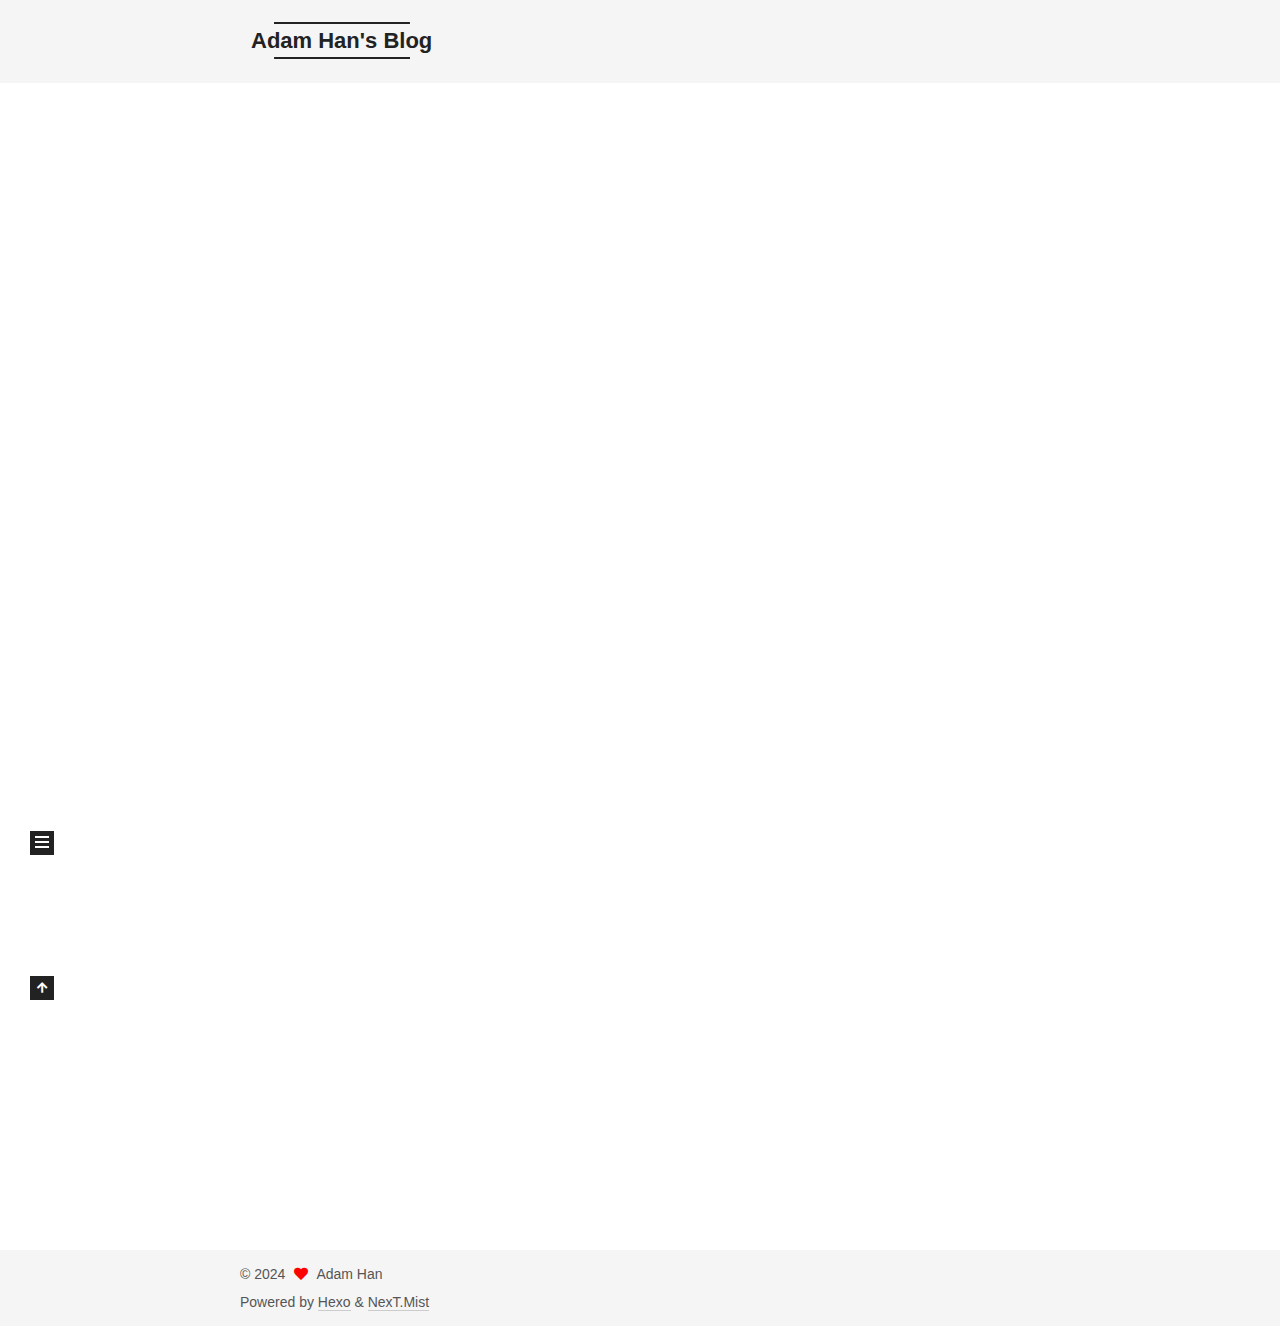
==== commit 31826360: "Site updated: YYYY-01-Jan 8, 2024 00:09:03" ====
--- a/index.html
+++ b/index.html
@@ -22,7 +22,7 @@
 
   <meta property="og:type" content="website">
 <meta property="og:title" content="Adam Han&#39;s Blog">
-<meta property="og:url" content="https://meliber.github.io/index.html">
+<meta property="og:url" content="https://meliber.github.io/">
 <meta property="og:site_name" content="Adam Han&#39;s Blog">
 <meta property="og:locale" content="en_US">
 <meta property="article:author" content="Adam Han">
--- a/css/main.css
+++ b/css/main.css
@@ -1168,7 +1168,7 @@
 }
 .links-of-author a::before,
 .links-of-author span.exturl::before {
-  background: #61ffff;
+  background: #788f05;
   border-radius: 50%;
   content: ' ';
   display: inline-block;
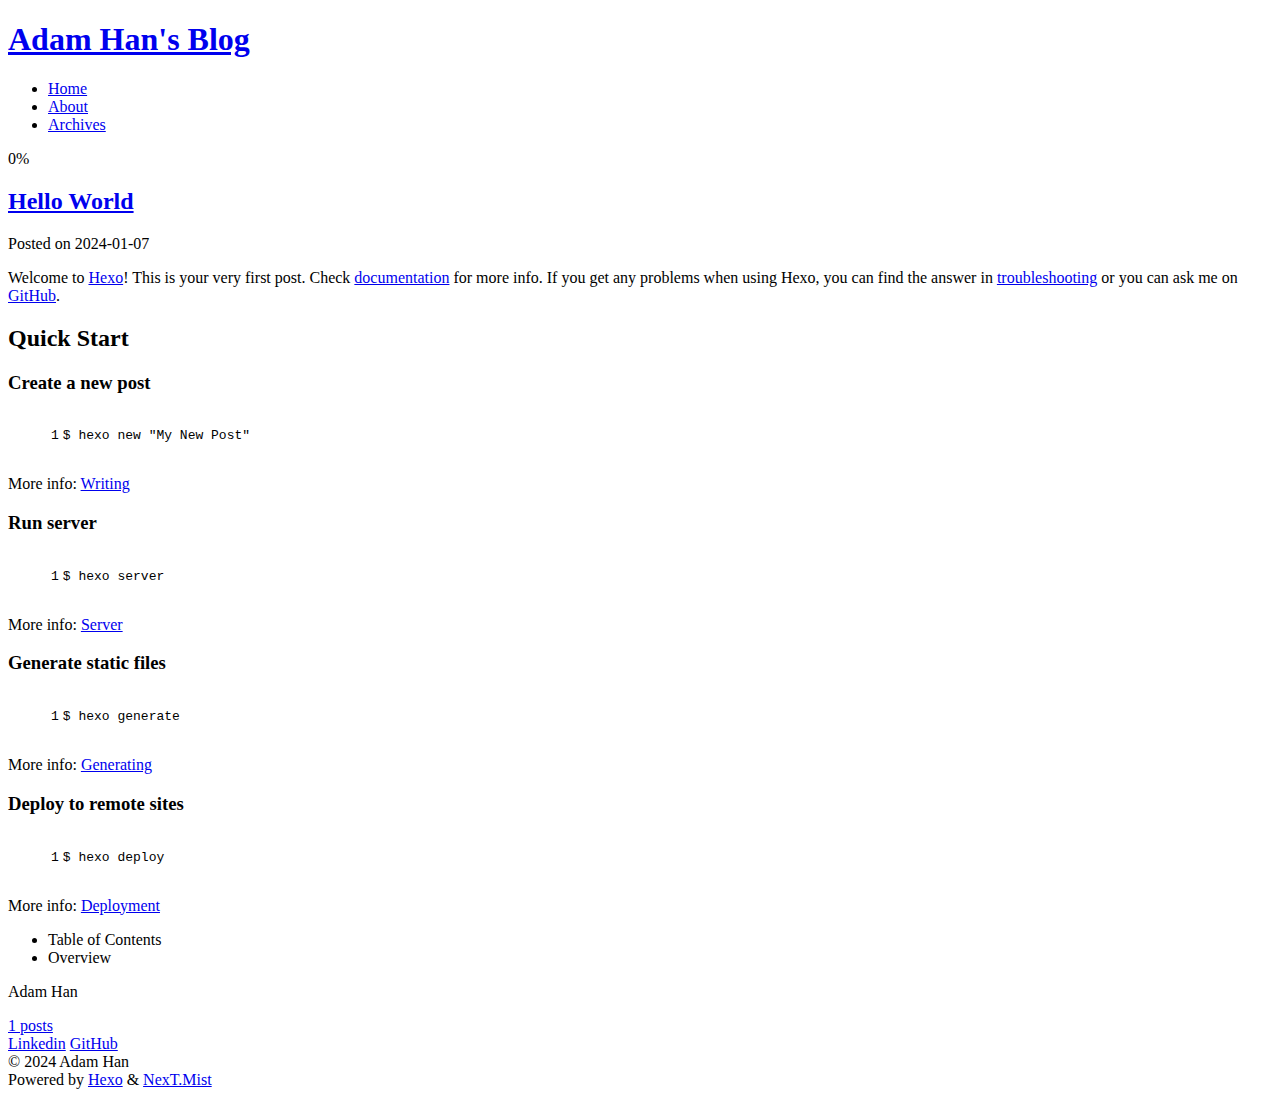
==== commit f9ab5ceb: "Site updated: YYYY-01-Jan 8, 2024 00:10:07" ====
--- a/index.html
+++ b/index.html
@@ -5,30 +5,30 @@
 <meta name="viewport" content="width=device-width, initial-scale=1, maximum-scale=2">
 <meta name="theme-color" content="#222">
 <meta name="generator" content="Hexo 7.0.0">
-  <link rel="apple-touch-icon" sizes="180x180" href="/images/apple-touch-icon-next.png">
-  <link rel="icon" type="image/png" sizes="32x32" href="/images/favicon-32x32-next.png">
-  <link rel="icon" type="image/png" sizes="16x16" href="/images/favicon-16x16-next.png">
-  <link rel="mask-icon" href="/images/logo.svg" color="#222">
-
-<link rel="stylesheet" href="/css/main.css">
-
-
-<link rel="stylesheet" href="/lib/font-awesome/css/all.min.css">
+  <link rel="apple-touch-icon" sizes="180x180" href="/project/images/apple-touch-icon-next.png">
+  <link rel="icon" type="image/png" sizes="32x32" href="/project/images/favicon-32x32-next.png">
+  <link rel="icon" type="image/png" sizes="16x16" href="/project/images/favicon-16x16-next.png">
+  <link rel="mask-icon" href="/project/images/logo.svg" color="#222">
+
+<link rel="stylesheet" href="/project/css/main.css">
+
+
+<link rel="stylesheet" href="/project/lib/font-awesome/css/all.min.css">
 
 <script id="hexo-configurations">
     var NexT = window.NexT || {};
-    var CONFIG = {"hostname":"meliber.github.io","root":"/","scheme":"Mist","version":"7.8.0","exturl":false,"sidebar":{"position":"left","display":"post","padding":18,"offset":12,"onmobile":false},"copycode":{"enable":false,"show_result":false,"style":null},"back2top":{"enable":true,"sidebar":false,"scrollpercent":false},"bookmark":{"enable":false,"color":"#222","save":"auto"},"fancybox":false,"mediumzoom":false,"lazyload":false,"pangu":false,"comments":{"style":"tabs","active":null,"storage":true,"lazyload":false,"nav":null},"algolia":{"hits":{"per_page":10},"labels":{"input_placeholder":"Search for Posts","hits_empty":"We didn't find any results for the search: ${query}","hits_stats":"${hits} results found in ${time} ms"}},"localsearch":{"enable":false,"trigger":"auto","top_n_per_article":1,"unescape":false,"preload":false},"motion":{"enable":true,"async":false,"transition":{"post_block":"fadeIn","post_header":"slideDownIn","post_body":"slideDownIn","coll_header":"slideLeftIn","sidebar":"slideUpIn"}}};
+    var CONFIG = {"hostname":"meliber.github.io","root":"/project/","scheme":"Mist","version":"7.8.0","exturl":false,"sidebar":{"position":"left","display":"post","padding":18,"offset":12,"onmobile":false},"copycode":{"enable":false,"show_result":false,"style":null},"back2top":{"enable":true,"sidebar":false,"scrollpercent":false},"bookmark":{"enable":false,"color":"#222","save":"auto"},"fancybox":false,"mediumzoom":false,"lazyload":false,"pangu":false,"comments":{"style":"tabs","active":null,"storage":true,"lazyload":false,"nav":null},"algolia":{"hits":{"per_page":10},"labels":{"input_placeholder":"Search for Posts","hits_empty":"We didn't find any results for the search: ${query}","hits_stats":"${hits} results found in ${time} ms"}},"localsearch":{"enable":false,"trigger":"auto","top_n_per_article":1,"unescape":false,"preload":false},"motion":{"enable":true,"async":false,"transition":{"post_block":"fadeIn","post_header":"slideDownIn","post_body":"slideDownIn","coll_header":"slideLeftIn","sidebar":"slideUpIn"}}};
   </script>
 
   <meta property="og:type" content="website">
 <meta property="og:title" content="Adam Han&#39;s Blog">
-<meta property="og:url" content="https://meliber.github.io/">
+<meta property="og:url" content="https://meliber.github.io/project/">
 <meta property="og:site_name" content="Adam Han&#39;s Blog">
 <meta property="og:locale" content="en_US">
 <meta property="article:author" content="Adam Han">
 <meta name="twitter:card" content="summary">
 
-<link rel="canonical" href="https://meliber.github.io/">
+<link rel="canonical" href="https://meliber.github.io/project/">
 
 
 <script id="page-configurations">
@@ -90,7 +90,7 @@
 
   <div class="site-meta">
 
-    <a href="/" class="brand" rel="start">
+    <a href="/project/" class="brand" rel="start">
       <span class="logo-line-before"><i></i></span>
       <h1 class="site-title">Adam Han's Blog</h1>
       <span class="logo-line-after"><i></i></span>
@@ -110,17 +110,17 @@
   <ul id="menu" class="main-menu menu">
         <li class="menu-item menu-item-home">
 
-    <a href="/" rel="section"><i class="fa fa-home fa-fw"></i>Home</a>
+    <a href="/project/" rel="section"><i class="fa fa-home fa-fw"></i>Home</a>
 
   </li>
         <li class="menu-item menu-item-about">
 
-    <a href="/about/" rel="section"><i class="fa fa-user fa-fw"></i>About</a>
+    <a href="/project/about/" rel="section"><i class="fa fa-user fa-fw"></i>About</a>
 
   </li>
         <li class="menu-item menu-item-archives">
 
-    <a href="/archives/" rel="section"><i class="fa fa-archive fa-fw"></i>Archives</a>
+    <a href="/project/archives/" rel="section"><i class="fa fa-archive fa-fw"></i>Archives</a>
 
   </li>
   </ul>
@@ -150,10 +150,10 @@
   
   
   <article itemscope itemtype="http://schema.org/Article" class="post-block" lang="en">
-    <link itemprop="mainEntityOfPage" href="https://meliber.github.io/2024/01/07/hello-world/">
+    <link itemprop="mainEntityOfPage" href="https://meliber.github.io/project/2024/01/07/hello-world/">
 
     <span hidden itemprop="author" itemscope itemtype="http://schema.org/Person">
-      <meta itemprop="image" content="/images/avatar.gif">
+      <meta itemprop="image" content="/project/images/avatar.gif">
       <meta itemprop="name" content="Adam Han">
       <meta itemprop="description" content="">
     </span>
@@ -164,7 +164,7 @@
       <header class="post-header">
         <h2 class="post-title" itemprop="name headline">
           
-            <a href="/2024/01/07/hello-world/" class="post-title-link" itemprop="url">Hello World</a>
+            <a href="/project/2024/01/07/hello-world/" class="post-title-link" itemprop="url">Hello World</a>
         </h2>
 
         <div class="post-meta">
@@ -280,7 +280,7 @@
 <div class="site-state-wrap motion-element">
   <nav class="site-state">
       <div class="site-state-item site-state-posts">
-          <a href="/archives/">
+          <a href="/project/archives/">
         
           <span class="site-state-item-count">1</span>
           <span class="site-state-item-name">posts</span>
@@ -341,19 +341,19 @@
   </div>
 
   
-  <script src="/lib/anime.min.js"></script>
-  <script src="/lib/velocity/velocity.min.js"></script>
-  <script src="/lib/velocity/velocity.ui.min.js"></script>
-
-<script src="/js/utils.js"></script>
-
-<script src="/js/motion.js"></script>
-
-
-<script src="/js/schemes/muse.js"></script>
-
-
-<script src="/js/next-boot.js"></script>
+  <script src="/project/lib/anime.min.js"></script>
+  <script src="/project/lib/velocity/velocity.min.js"></script>
+  <script src="/project/lib/velocity/velocity.ui.min.js"></script>
+
+<script src="/project/js/utils.js"></script>
+
+<script src="/project/js/motion.js"></script>
+
+
+<script src="/project/js/schemes/muse.js"></script>
+
+
+<script src="/project/js/next-boot.js"></script>
 
 
 
